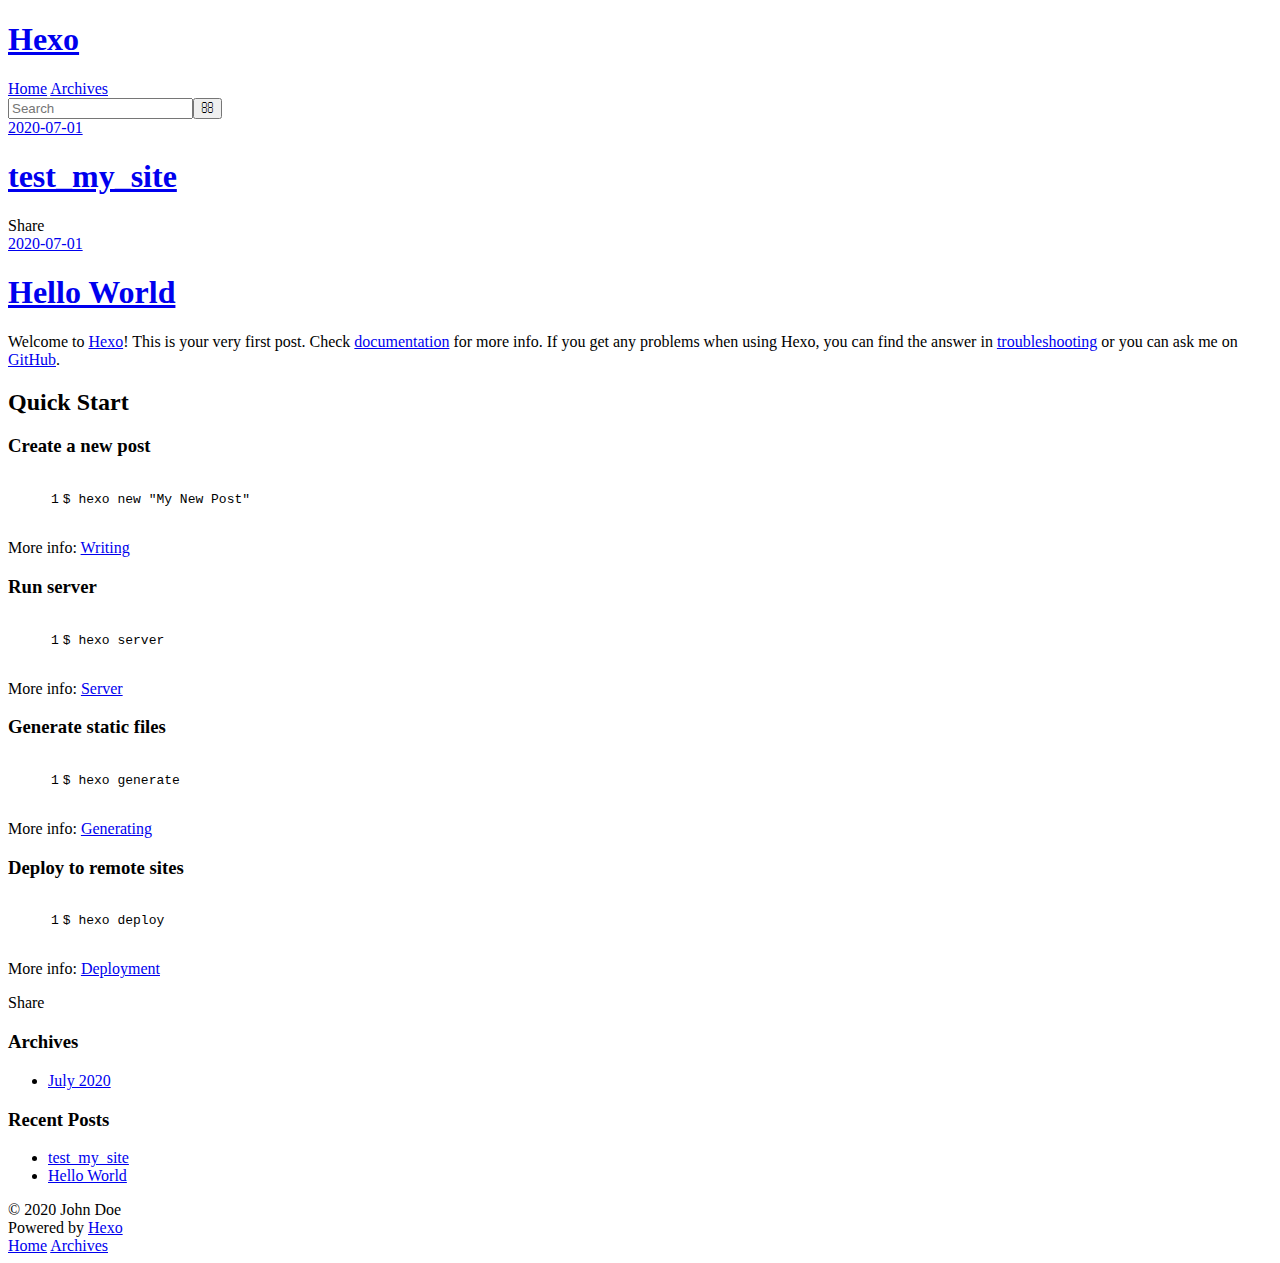
==== index.html @ 54754ff9 "Site updated: 2020-07-01 20:29:13" ====
<!DOCTYPE html>
<html>
<head>
  <meta charset="utf-8">
  

  
  <title>Hexo</title>
  <meta name="viewport" content="width=device-width, initial-scale=1, maximum-scale=1">
  <meta property="og:type" content="website">
<meta property="og:title" content="Hexo">
<meta property="og:url" content="http://yoursite.com/index.html">
<meta property="og:site_name" content="Hexo">
<meta property="og:locale" content="en_US">
<meta property="article:author" content="John Doe">
<meta name="twitter:card" content="summary">
  
    <link rel="alternate" href="/atom.xml" title="Hexo" type="application/atom+xml">
  
  
    <link rel="icon" href="/favicon.png">
  
  
    <link href="//fonts.googleapis.com/css?family=Source+Code+Pro" rel="stylesheet" type="text/css">
  
  
<link rel="stylesheet" href="/css/style.css">

<meta name="generator" content="Hexo 4.2.1"></head>

<body>
  <div id="container">
    <div id="wrap">
      <header id="header">
  <div id="banner"></div>
  <div id="header-outer" class="outer">
    <div id="header-title" class="inner">
      <h1 id="logo-wrap">
        <a href="/" id="logo">Hexo</a>
      </h1>
      
    </div>
    <div id="header-inner" class="inner">
      <nav id="main-nav">
        <a id="main-nav-toggle" class="nav-icon"></a>
        
          <a class="main-nav-link" href="/">Home</a>
        
          <a class="main-nav-link" href="/archives">Archives</a>
        
      </nav>
      <nav id="sub-nav">
        
          <a id="nav-rss-link" class="nav-icon" href="/atom.xml" title="RSS Feed"></a>
        
        <a id="nav-search-btn" class="nav-icon" title="Search"></a>
      </nav>
      <div id="search-form-wrap">
        <form action="//google.com/search" method="get" accept-charset="UTF-8" class="search-form"><input type="search" name="q" class="search-form-input" placeholder="Search"><button type="submit" class="search-form-submit">&#xF002;</button><input type="hidden" name="sitesearch" value="http://yoursite.com"></form>
      </div>
    </div>
  </div>
</header>
      <div class="outer">
        <section id="main">
  
    <article id="post-test-my-site" class="article article-type-post" itemscope itemprop="blogPost">
  <div class="article-meta">
    <a href="/2020/07/01/test-my-site/" class="article-date">
  <time datetime="2020-07-01T11:29:49.000Z" itemprop="datePublished">2020-07-01</time>
</a>
    
  </div>
  <div class="article-inner">
    
    
      <header class="article-header">
        
  
    <h1 itemprop="name">
      <a class="article-title" href="/2020/07/01/test-my-site/">test_my_site</a>
    </h1>
  

      </header>
    
    <div class="article-entry" itemprop="articleBody">
      
        
      
    </div>
    <footer class="article-footer">
      <a data-url="http://yoursite.com/2020/07/01/test-my-site/" data-id="ckc3c71pl0000qoca5jgw4qzv" class="article-share-link">Share</a>
      
      
    </footer>
  </div>
  
</article>


  
    <article id="post-hello-world" class="article article-type-post" itemscope itemprop="blogPost">
  <div class="article-meta">
    <a href="/2020/07/01/hello-world/" class="article-date">
  <time datetime="2020-07-01T09:50:36.907Z" itemprop="datePublished">2020-07-01</time>
</a>
    
  </div>
  <div class="article-inner">
    
    
      <header class="article-header">
        
  
    <h1 itemprop="name">
      <a class="article-title" href="/2020/07/01/hello-world/">Hello World</a>
    </h1>
  

      </header>
    
    <div class="article-entry" itemprop="articleBody">
      
        <p>Welcome to <a href="https://hexo.io/" target="_blank" rel="noopener">Hexo</a>! This is your very first post. Check <a href="https://hexo.io/docs/" target="_blank" rel="noopener">documentation</a> for more info. If you get any problems when using Hexo, you can find the answer in <a href="https://hexo.io/docs/troubleshooting.html" target="_blank" rel="noopener">troubleshooting</a> or you can ask me on <a href="https://github.com/hexojs/hexo/issues" target="_blank" rel="noopener">GitHub</a>.</p>
<h2 id="Quick-Start"><a href="#Quick-Start" class="headerlink" title="Quick Start"></a>Quick Start</h2><h3 id="Create-a-new-post"><a href="#Create-a-new-post" class="headerlink" title="Create a new post"></a>Create a new post</h3><figure class="highlight bash"><table><tr><td class="gutter"><pre><span class="line">1</span><br></pre></td><td class="code"><pre><span class="line">$ hexo new <span class="string">"My New Post"</span></span><br></pre></td></tr></table></figure>

<p>More info: <a href="https://hexo.io/docs/writing.html" target="_blank" rel="noopener">Writing</a></p>
<h3 id="Run-server"><a href="#Run-server" class="headerlink" title="Run server"></a>Run server</h3><figure class="highlight bash"><table><tr><td class="gutter"><pre><span class="line">1</span><br></pre></td><td class="code"><pre><span class="line">$ hexo server</span><br></pre></td></tr></table></figure>

<p>More info: <a href="https://hexo.io/docs/server.html" target="_blank" rel="noopener">Server</a></p>
<h3 id="Generate-static-files"><a href="#Generate-static-files" class="headerlink" title="Generate static files"></a>Generate static files</h3><figure class="highlight bash"><table><tr><td class="gutter"><pre><span class="line">1</span><br></pre></td><td class="code"><pre><span class="line">$ hexo generate</span><br></pre></td></tr></table></figure>

<p>More info: <a href="https://hexo.io/docs/generating.html" target="_blank" rel="noopener">Generating</a></p>
<h3 id="Deploy-to-remote-sites"><a href="#Deploy-to-remote-sites" class="headerlink" title="Deploy to remote sites"></a>Deploy to remote sites</h3><figure class="highlight bash"><table><tr><td class="gutter"><pre><span class="line">1</span><br></pre></td><td class="code"><pre><span class="line">$ hexo deploy</span><br></pre></td></tr></table></figure>

<p>More info: <a href="https://hexo.io/docs/one-command-deployment.html" target="_blank" rel="noopener">Deployment</a></p>

      
    </div>
    <footer class="article-footer">
      <a data-url="http://yoursite.com/2020/07/01/hello-world/" data-id="ckc3c71pr0001qocaguv46oup" class="article-share-link">Share</a>
      
      
    </footer>
  </div>
  
</article>


  


</section>
        
          <aside id="sidebar">
  
    

  
    

  
    
  
    
  <div class="widget-wrap">
    <h3 class="widget-title">Archives</h3>
    <div class="widget">
      <ul class="archive-list"><li class="archive-list-item"><a class="archive-list-link" href="/archives/2020/07/">July 2020</a></li></ul>
    </div>
  </div>


  
    
  <div class="widget-wrap">
    <h3 class="widget-title">Recent Posts</h3>
    <div class="widget">
      <ul>
        
          <li>
            <a href="/2020/07/01/test-my-site/">test_my_site</a>
          </li>
        
          <li>
            <a href="/2020/07/01/hello-world/">Hello World</a>
          </li>
        
      </ul>
    </div>
  </div>

  
</aside>
        
      </div>
      <footer id="footer">
  
  <div class="outer">
    <div id="footer-info" class="inner">
      &copy; 2020 John Doe<br>
      Powered by <a href="http://hexo.io/" target="_blank">Hexo</a>
    </div>
  </div>
</footer>
    </div>
    <nav id="mobile-nav">
  
    <a href="/" class="mobile-nav-link">Home</a>
  
    <a href="/archives" class="mobile-nav-link">Archives</a>
  
</nav>
    

<script src="//ajax.googleapis.com/ajax/libs/jquery/2.0.3/jquery.min.js"></script>


  
<link rel="stylesheet" href="/fancybox/jquery.fancybox.css">

  
<script src="/fancybox/jquery.fancybox.pack.js"></script>




<script src="/js/script.js"></script>




  </div>
</body>
</html>
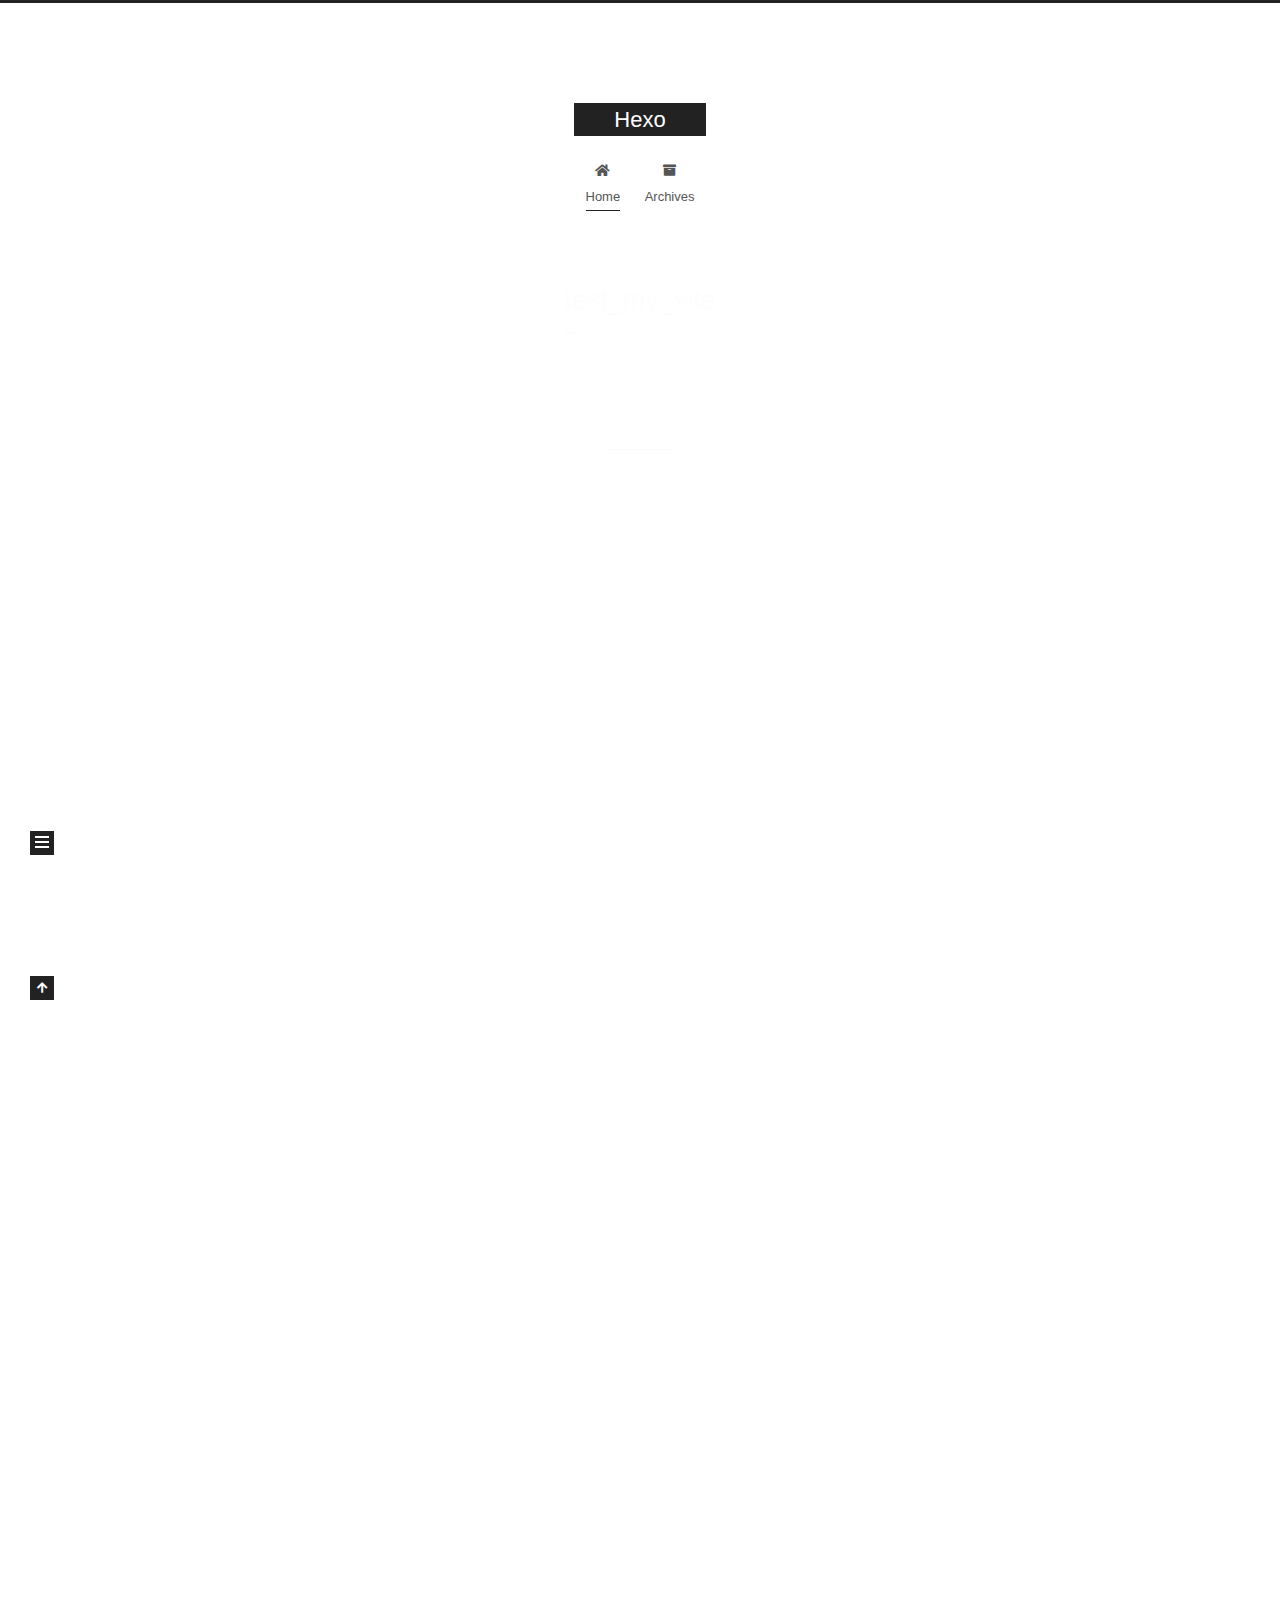
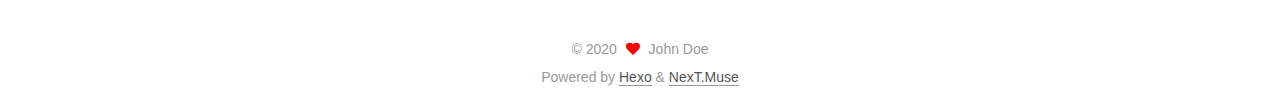
==== commit 48afeaf6: "Site updated: 2020-07-01 20:34:27" ====
--- a/index.html
+++ b/index.html
@@ -1,12 +1,25 @@
 <!DOCTYPE html>
-<html>
+<html lang="en">
 <head>
-  <meta charset="utf-8">
-  
-
-  
-  <title>Hexo</title>
-  <meta name="viewport" content="width=device-width, initial-scale=1, maximum-scale=1">
+  <meta charset="UTF-8">
+<meta name="viewport" content="width=device-width, initial-scale=1, maximum-scale=2">
+<meta name="theme-color" content="#222">
+<meta name="generator" content="Hexo 4.2.1">
+  <link rel="apple-touch-icon" sizes="180x180" href="/images/apple-touch-icon-next.png">
+  <link rel="icon" type="image/png" sizes="32x32" href="/images/favicon-32x32-next.png">
+  <link rel="icon" type="image/png" sizes="16x16" href="/images/favicon-16x16-next.png">
+  <link rel="mask-icon" href="/images/logo.svg" color="#222">
+
+<link rel="stylesheet" href="/css/main.css">
+
+
+<link rel="stylesheet" href="/lib/font-awesome/css/all.min.css">
+
+<script id="hexo-configurations">
+    var NexT = window.NexT || {};
+    var CONFIG = {"hostname":"yoursite.com","root":"/","scheme":"Muse","version":"7.8.0","exturl":false,"sidebar":{"position":"left","display":"post","padding":18,"offset":12,"onmobile":false},"copycode":{"enable":false,"show_result":false,"style":null},"back2top":{"enable":true,"sidebar":false,"scrollpercent":false},"bookmark":{"enable":false,"color":"#222","save":"auto"},"fancybox":false,"mediumzoom":false,"lazyload":false,"pangu":false,"comments":{"style":"tabs","active":null,"storage":true,"lazyload":false,"nav":null},"algolia":{"hits":{"per_page":10},"labels":{"input_placeholder":"Search for Posts","hits_empty":"We didn't find any results for the search: ${query}","hits_stats":"${hits} results found in ${time} ms"}},"localsearch":{"enable":false,"trigger":"auto","top_n_per_article":1,"unescape":false,"preload":false},"motion":{"enable":true,"async":false,"transition":{"post_block":"fadeIn","post_header":"slideDownIn","post_body":"slideDownIn","coll_header":"slideLeftIn","sidebar":"slideUpIn"}}};
+  </script>
+
   <meta property="og:type" content="website">
 <meta property="og:title" content="Hexo">
 <meta property="og:url" content="http://yoursite.com/index.html">
@@ -14,115 +27,220 @@
 <meta property="og:locale" content="en_US">
 <meta property="article:author" content="John Doe">
 <meta name="twitter:card" content="summary">
-  
-    <link rel="alternate" href="/atom.xml" title="Hexo" type="application/atom+xml">
-  
-  
-    <link rel="icon" href="/favicon.png">
-  
-  
-    <link href="//fonts.googleapis.com/css?family=Source+Code+Pro" rel="stylesheet" type="text/css">
-  
-  
-<link rel="stylesheet" href="/css/style.css">
-
-<meta name="generator" content="Hexo 4.2.1"></head>
-
-<body>
-  <div id="container">
-    <div id="wrap">
-      <header id="header">
-  <div id="banner"></div>
-  <div id="header-outer" class="outer">
-    <div id="header-title" class="inner">
-      <h1 id="logo-wrap">
-        <a href="/" id="logo">Hexo</a>
-      </h1>
-      
+
+<link rel="canonical" href="http://yoursite.com/">
+
+
+<script id="page-configurations">
+  // https://hexo.io/docs/variables.html
+  CONFIG.page = {
+    sidebar: "",
+    isHome : true,
+    isPost : false,
+    lang   : 'en'
+  };
+</script>
+
+  <title>Hexo</title>
+  
+
+
+
+
+
+
+  <noscript>
+  <style>
+  .use-motion .brand,
+  .use-motion .menu-item,
+  .sidebar-inner,
+  .use-motion .post-block,
+  .use-motion .pagination,
+  .use-motion .comments,
+  .use-motion .post-header,
+  .use-motion .post-body,
+  .use-motion .collection-header { opacity: initial; }
+
+  .use-motion .site-title,
+  .use-motion .site-subtitle {
+    opacity: initial;
+    top: initial;
+  }
+
+  .use-motion .logo-line-before i { left: initial; }
+  .use-motion .logo-line-after i { right: initial; }
+  </style>
+</noscript>
+
+</head>
+
+<body itemscope itemtype="http://schema.org/WebPage">
+  <div class="container use-motion">
+    <div class="headband"></div>
+
+    <header class="header" itemscope itemtype="http://schema.org/WPHeader">
+      <div class="header-inner"><div class="site-brand-container">
+  <div class="site-nav-toggle">
+    <div class="toggle" aria-label="Toggle navigation bar">
+      <span class="toggle-line toggle-line-first"></span>
+      <span class="toggle-line toggle-line-middle"></span>
+      <span class="toggle-line toggle-line-last"></span>
     </div>
-    <div id="header-inner" class="inner">
-      <nav id="main-nav">
-        <a id="main-nav-toggle" class="nav-icon"></a>
-        
-          <a class="main-nav-link" href="/">Home</a>
-        
-          <a class="main-nav-link" href="/archives">Archives</a>
-        
-      </nav>
-      <nav id="sub-nav">
-        
-          <a id="nav-rss-link" class="nav-icon" href="/atom.xml" title="RSS Feed"></a>
-        
-        <a id="nav-search-btn" class="nav-icon" title="Search"></a>
-      </nav>
-      <div id="search-form-wrap">
-        <form action="//google.com/search" method="get" accept-charset="UTF-8" class="search-form"><input type="search" name="q" class="search-form-input" placeholder="Search"><button type="submit" class="search-form-submit">&#xF002;</button><input type="hidden" name="sitesearch" value="http://yoursite.com"></form>
-      </div>
+  </div>
+
+  <div class="site-meta">
+
+    <a href="/" class="brand" rel="start">
+      <span class="logo-line-before"><i></i></span>
+      <h1 class="site-title">Hexo</h1>
+      <span class="logo-line-after"><i></i></span>
+    </a>
+  </div>
+
+  <div class="site-nav-right">
+    <div class="toggle popup-trigger">
     </div>
   </div>
-</header>
-      <div class="outer">
-        <section id="main">
-  
-    <article id="post-test-my-site" class="article article-type-post" itemscope itemprop="blogPost">
-  <div class="article-meta">
-    <a href="/2020/07/01/test-my-site/" class="article-date">
-  <time datetime="2020-07-01T11:29:49.000Z" itemprop="datePublished">2020-07-01</time>
-</a>
-    
-  </div>
-  <div class="article-inner">
-    
-    
-      <header class="article-header">
-        
-  
-    <h1 itemprop="name">
-      <a class="article-title" href="/2020/07/01/test-my-site/">test_my_site</a>
-    </h1>
-  
-
+</div>
+
+
+
+
+<nav class="site-nav">
+  <ul id="menu" class="main-menu menu">
+        <li class="menu-item menu-item-home">
+
+    <a href="/" rel="section"><i class="fa fa-home fa-fw"></i>Home</a>
+
+  </li>
+        <li class="menu-item menu-item-archives">
+
+    <a href="/archives/" rel="section"><i class="fa fa-archive fa-fw"></i>Archives</a>
+
+  </li>
+  </ul>
+</nav>
+
+
+
+
+</div>
+    </header>
+
+    
+  <div class="back-to-top">
+    <i class="fa fa-arrow-up"></i>
+    <span>0%</span>
+  </div>
+
+
+    <main class="main">
+      <div class="main-inner">
+        <div class="content-wrap">
+          
+
+          <div class="content index posts-expand">
+            
+      
+  
+  
+  <article itemscope itemtype="http://schema.org/Article" class="post-block" lang="en">
+    <link itemprop="mainEntityOfPage" href="http://yoursite.com/2020/07/01/test-my-site/">
+
+    <span hidden itemprop="author" itemscope itemtype="http://schema.org/Person">
+      <meta itemprop="image" content="/images/avatar.gif">
+      <meta itemprop="name" content="John Doe">
+      <meta itemprop="description" content="">
+    </span>
+
+    <span hidden itemprop="publisher" itemscope itemtype="http://schema.org/Organization">
+      <meta itemprop="name" content="Hexo">
+    </span>
+      <header class="post-header">
+        <h2 class="post-title" itemprop="name headline">
+          
+            <a href="/2020/07/01/test-my-site/" class="post-title-link" itemprop="url">test_my_site</a>
+        </h2>
+
+        <div class="post-meta">
+            <span class="post-meta-item">
+              <span class="post-meta-item-icon">
+                <i class="far fa-calendar"></i>
+              </span>
+              <span class="post-meta-item-text">Posted on</span>
+
+              <time title="Created: 2020-07-01 19:29:49" itemprop="dateCreated datePublished" datetime="2020-07-01T19:29:49+08:00">2020-07-01</time>
+            </span>
+
+          
+
+        </div>
       </header>
-    
-    <div class="article-entry" itemprop="articleBody">
-      
-        
+
+    
+    
+    
+    <div class="post-body" itemprop="articleBody">
+
+      
+          
       
     </div>
-    <footer class="article-footer">
-      <a data-url="http://yoursite.com/2020/07/01/test-my-site/" data-id="ckc3c71pl0000qoca5jgw4qzv" class="article-share-link">Share</a>
-      
-      
-    </footer>
-  </div>
-  
-</article>
-
-
-  
-    <article id="post-hello-world" class="article article-type-post" itemscope itemprop="blogPost">
-  <div class="article-meta">
-    <a href="/2020/07/01/hello-world/" class="article-date">
-  <time datetime="2020-07-01T09:50:36.907Z" itemprop="datePublished">2020-07-01</time>
-</a>
-    
-  </div>
-  <div class="article-inner">
-    
-    
-      <header class="article-header">
-        
-  
-    <h1 itemprop="name">
-      <a class="article-title" href="/2020/07/01/hello-world/">Hello World</a>
-    </h1>
-  
-
+
+    
+    
+    
+      <footer class="post-footer">
+        <div class="post-eof"></div>
+      </footer>
+  </article>
+  
+  
+  
+
+      
+  
+  
+  <article itemscope itemtype="http://schema.org/Article" class="post-block" lang="en">
+    <link itemprop="mainEntityOfPage" href="http://yoursite.com/2020/07/01/hello-world/">
+
+    <span hidden itemprop="author" itemscope itemtype="http://schema.org/Person">
+      <meta itemprop="image" content="/images/avatar.gif">
+      <meta itemprop="name" content="John Doe">
+      <meta itemprop="description" content="">
+    </span>
+
+    <span hidden itemprop="publisher" itemscope itemtype="http://schema.org/Organization">
+      <meta itemprop="name" content="Hexo">
+    </span>
+      <header class="post-header">
+        <h2 class="post-title" itemprop="name headline">
+          
+            <a href="/2020/07/01/hello-world/" class="post-title-link" itemprop="url">Hello World</a>
+        </h2>
+
+        <div class="post-meta">
+            <span class="post-meta-item">
+              <span class="post-meta-item-icon">
+                <i class="far fa-calendar"></i>
+              </span>
+              <span class="post-meta-item-text">Posted on</span>
+
+              <time title="Created: 2020-07-01 17:50:36" itemprop="dateCreated datePublished" datetime="2020-07-01T17:50:36+08:00">2020-07-01</time>
+            </span>
+
+          
+
+        </div>
       </header>
-    
-    <div class="article-entry" itemprop="articleBody">
-      
-        <p>Welcome to <a href="https://hexo.io/" target="_blank" rel="noopener">Hexo</a>! This is your very first post. Check <a href="https://hexo.io/docs/" target="_blank" rel="noopener">documentation</a> for more info. If you get any problems when using Hexo, you can find the answer in <a href="https://hexo.io/docs/troubleshooting.html" target="_blank" rel="noopener">troubleshooting</a> or you can ask me on <a href="https://github.com/hexojs/hexo/issues" target="_blank" rel="noopener">GitHub</a>.</p>
+
+    
+    
+    
+    <div class="post-body" itemprop="articleBody">
+
+      
+          <p>Welcome to <a href="https://hexo.io/" target="_blank" rel="noopener">Hexo</a>! This is your very first post. Check <a href="https://hexo.io/docs/" target="_blank" rel="noopener">documentation</a> for more info. If you get any problems when using Hexo, you can find the answer in <a href="https://hexo.io/docs/troubleshooting.html" target="_blank" rel="noopener">troubleshooting</a> or you can ask me on <a href="https://github.com/hexojs/hexo/issues" target="_blank" rel="noopener">GitHub</a>.</p>
 <h2 id="Quick-Start"><a href="#Quick-Start" class="headerlink" title="Quick Start"></a>Quick Start</h2><h3 id="Create-a-new-post"><a href="#Create-a-new-post" class="headerlink" title="Create a new post"></a>Create a new post</h3><figure class="highlight bash"><table><tr><td class="gutter"><pre><span class="line">1</span><br></pre></td><td class="code"><pre><span class="line">$ hexo new <span class="string">"My New Post"</span></span><br></pre></td></tr></table></figure>
 
 <p>More info: <a href="https://hexo.io/docs/writing.html" target="_blank" rel="noopener">Writing</a></p>
@@ -138,99 +256,171 @@
 
       
     </div>
-    <footer class="article-footer">
-      <a data-url="http://yoursite.com/2020/07/01/hello-world/" data-id="ckc3c71pr0001qocaguv46oup" class="article-share-link">Share</a>
-      
-      
+
+    
+    
+    
+      <footer class="post-footer">
+        <div class="post-eof"></div>
+      </footer>
+  </article>
+  
+  
+  
+
+
+  
+
+
+
+          </div>
+          
+
+<script>
+  window.addEventListener('tabs:register', () => {
+    let { activeClass } = CONFIG.comments;
+    if (CONFIG.comments.storage) {
+      activeClass = localStorage.getItem('comments_active') || activeClass;
+    }
+    if (activeClass) {
+      let activeTab = document.querySelector(`a[href="#comment-${activeClass}"]`);
+      if (activeTab) {
+        activeTab.click();
+      }
+    }
+  });
+  if (CONFIG.comments.storage) {
+    window.addEventListener('tabs:click', event => {
+      if (!event.target.matches('.tabs-comment .tab-content .tab-pane')) return;
+      let commentClass = event.target.classList[1];
+      localStorage.setItem('comments_active', commentClass);
+    });
+  }
+</script>
+
+        </div>
+          
+  
+  <div class="toggle sidebar-toggle">
+    <span class="toggle-line toggle-line-first"></span>
+    <span class="toggle-line toggle-line-middle"></span>
+    <span class="toggle-line toggle-line-last"></span>
+  </div>
+
+  <aside class="sidebar">
+    <div class="sidebar-inner">
+
+      <ul class="sidebar-nav motion-element">
+        <li class="sidebar-nav-toc">
+          Table of Contents
+        </li>
+        <li class="sidebar-nav-overview">
+          Overview
+        </li>
+      </ul>
+
+      <!--noindex-->
+      <div class="post-toc-wrap sidebar-panel">
+      </div>
+      <!--/noindex-->
+
+      <div class="site-overview-wrap sidebar-panel">
+        <div class="site-author motion-element" itemprop="author" itemscope itemtype="http://schema.org/Person">
+  <p class="site-author-name" itemprop="name">John Doe</p>
+  <div class="site-description" itemprop="description"></div>
+</div>
+<div class="site-state-wrap motion-element">
+  <nav class="site-state">
+      <div class="site-state-item site-state-posts">
+          <a href="/archives/">
+        
+          <span class="site-state-item-count">2</span>
+          <span class="site-state-item-name">posts</span>
+        </a>
+      </div>
+  </nav>
+</div>
+
+
+
+      </div>
+
+    </div>
+  </aside>
+  <div id="sidebar-dimmer"></div>
+
+
+      </div>
+    </main>
+
+    <footer class="footer">
+      <div class="footer-inner">
+        
+
+        
+
+<div class="copyright">
+  
+  &copy; 
+  <span itemprop="copyrightYear">2020</span>
+  <span class="with-love">
+    <i class="fa fa-heart"></i>
+  </span>
+  <span class="author" itemprop="copyrightHolder">John Doe</span>
+</div>
+  <div class="powered-by">Powered by <a href="https://hexo.io/" class="theme-link" rel="noopener" target="_blank">Hexo</a> & <a href="https://muse.theme-next.org/" class="theme-link" rel="noopener" target="_blank">NexT.Muse</a>
+  </div>
+
+        
+
+
+
+
+
+
+
+
+      </div>
     </footer>
   </div>
-  
-</article>
-
-
-  
-
-
-</section>
-        
-          <aside id="sidebar">
-  
-    
-
-  
-    
-
-  
-    
-  
-    
-  <div class="widget-wrap">
-    <h3 class="widget-title">Archives</h3>
-    <div class="widget">
-      <ul class="archive-list"><li class="archive-list-item"><a class="archive-list-link" href="/archives/2020/07/">July 2020</a></li></ul>
-    </div>
-  </div>
-
-
-  
-    
-  <div class="widget-wrap">
-    <h3 class="widget-title">Recent Posts</h3>
-    <div class="widget">
-      <ul>
-        
-          <li>
-            <a href="/2020/07/01/test-my-site/">test_my_site</a>
-          </li>
-        
-          <li>
-            <a href="/2020/07/01/hello-world/">Hello World</a>
-          </li>
-        
-      </ul>
-    </div>
-  </div>
-
-  
-</aside>
-        
-      </div>
-      <footer id="footer">
-  
-  <div class="outer">
-    <div id="footer-info" class="inner">
-      &copy; 2020 John Doe<br>
-      Powered by <a href="http://hexo.io/" target="_blank">Hexo</a>
-    </div>
-  </div>
-</footer>
-    </div>
-    <nav id="mobile-nav">
-  
-    <a href="/" class="mobile-nav-link">Home</a>
-  
-    <a href="/archives" class="mobile-nav-link">Archives</a>
-  
-</nav>
-    
-
-<script src="//ajax.googleapis.com/ajax/libs/jquery/2.0.3/jquery.min.js"></script>
-
-
-  
-<link rel="stylesheet" href="/fancybox/jquery.fancybox.css">
-
-  
-<script src="/fancybox/jquery.fancybox.pack.js"></script>
-
-
-
-
-<script src="/js/script.js"></script>
-
-
-
-
-  </div>
+
+  
+  <script src="/lib/anime.min.js"></script>
+  <script src="/lib/velocity/velocity.min.js"></script>
+  <script src="/lib/velocity/velocity.ui.min.js"></script>
+
+<script src="/js/utils.js"></script>
+
+<script src="/js/motion.js"></script>
+
+
+<script src="/js/schemes/muse.js"></script>
+
+
+<script src="/js/next-boot.js"></script>
+
+
+
+
+  
+
+
+
+
+
+
+
+
+
+
+
+
+
+
+
+  
+
+  
+
 </body>
-</html>+</html>
--- a/css/main.css
+++ b/css/main.css
@@ -0,0 +1,2291 @@
+:root {
+  --body-bg-color: #fff;
+  --content-bg-color: #fff;
+  --card-bg-color: #f5f5f5;
+  --text-color: #555;
+  --blockquote-color: #666;
+  --link-color: #555;
+  --link-hover-color: #222;
+  --brand-color: #fff;
+  --brand-hover-color: #fff;
+  --table-row-odd-bg-color: #f9f9f9;
+  --table-row-hover-bg-color: #f5f5f5;
+  --menu-item-bg-color: #f5f5f5;
+  --btn-default-bg: #222;
+  --btn-default-color: #fff;
+  --btn-default-border-color: #222;
+  --btn-default-hover-bg: #fff;
+  --btn-default-hover-color: #222;
+  --btn-default-hover-border-color: #222;
+}
+html {
+  line-height: 1.15; /* 1 */
+  -webkit-text-size-adjust: 100%; /* 2 */
+}
+body {
+  margin: 0;
+}
+main {
+  display: block;
+}
+h1 {
+  font-size: 2em;
+  margin: 0.67em 0;
+}
+hr {
+  box-sizing: content-box; /* 1 */
+  height: 0; /* 1 */
+  overflow: visible; /* 2 */
+}
+pre {
+  font-family: monospace, monospace; /* 1 */
+  font-size: 1em; /* 2 */
+}
+a {
+  background: transparent;
+}
+abbr[title] {
+  border-bottom: none; /* 1 */
+  text-decoration: underline; /* 2 */
+  text-decoration: underline dotted; /* 2 */
+}
+b,
+strong {
+  font-weight: bolder;
+}
+code,
+kbd,
+samp {
+  font-family: monospace, monospace; /* 1 */
+  font-size: 1em; /* 2 */
+}
+small {
+  font-size: 80%;
+}
+sub,
+sup {
+  font-size: 75%;
+  line-height: 0;
+  position: relative;
+  vertical-align: baseline;
+}
+sub {
+  bottom: -0.25em;
+}
+sup {
+  top: -0.5em;
+}
+img {
+  border-style: none;
+}
+button,
+input,
+optgroup,
+select,
+textarea {
+  font-family: inherit; /* 1 */
+  font-size: 100%; /* 1 */
+  line-height: 1.15; /* 1 */
+  margin: 0; /* 2 */
+}
+button,
+input {
+/* 1 */
+  overflow: visible;
+}
+button,
+select {
+/* 1 */
+  text-transform: none;
+}
+button,
+[type='button'],
+[type='reset'],
+[type='submit'] {
+  -webkit-appearance: button;
+}
+button::-moz-focus-inner,
+[type='button']::-moz-focus-inner,
+[type='reset']::-moz-focus-inner,
+[type='submit']::-moz-focus-inner {
+  border-style: none;
+  padding: 0;
+}
+button:-moz-focusring,
+[type='button']:-moz-focusring,
+[type='reset']:-moz-focusring,
+[type='submit']:-moz-focusring {
+  outline: 1px dotted ButtonText;
+}
+fieldset {
+  padding: 0.35em 0.75em 0.625em;
+}
+legend {
+  box-sizing: border-box; /* 1 */
+  color: inherit; /* 2 */
+  display: table; /* 1 */
+  max-width: 100%; /* 1 */
+  padding: 0; /* 3 */
+  white-space: normal; /* 1 */
+}
+progress {
+  vertical-align: baseline;
+}
+textarea {
+  overflow: auto;
+}
+[type='checkbox'],
+[type='radio'] {
+  box-sizing: border-box; /* 1 */
+  padding: 0; /* 2 */
+}
+[type='number']::-webkit-inner-spin-button,
+[type='number']::-webkit-outer-spin-button {
+  height: auto;
+}
+[type='search'] {
+  outline-offset: -2px; /* 2 */
+  -webkit-appearance: textfield; /* 1 */
+}
+[type='search']::-webkit-search-decoration {
+  -webkit-appearance: none;
+}
+::-webkit-file-upload-button {
+  font: inherit; /* 2 */
+  -webkit-appearance: button; /* 1 */
+}
+details {
+  display: block;
+}
+summary {
+  display: list-item;
+}
+template {
+  display: none;
+}
+[hidden] {
+  display: none;
+}
+::selection {
+  background: #262a30;
+  color: #eee;
+}
+html,
+body {
+  height: 100%;
+}
+body {
+  background: var(--body-bg-color);
+  color: var(--text-color);
+  font-family: 'Lato', "PingFang SC", "Microsoft YaHei", sans-serif;
+  font-size: 1em;
+  line-height: 2;
+}
+@media (max-width: 991px) {
+  body {
+    padding-left: 0 !important;
+    padding-right: 0 !important;
+  }
+}
+h1,
+h2,
+h3,
+h4,
+h5,
+h6 {
+  font-family: 'Lato', "PingFang SC", "Microsoft YaHei", sans-serif;
+  font-weight: bold;
+  line-height: 1.5;
+  margin: 20px 0 15px;
+}
+h1 {
+  font-size: 1.5em;
+}
+h2 {
+  font-size: 1.375em;
+}
+h3 {
+  font-size: 1.25em;
+}
+h4 {
+  font-size: 1.125em;
+}
+h5 {
+  font-size: 1em;
+}
+h6 {
+  font-size: 0.875em;
+}
+p {
+  margin: 0 0 20px 0;
+}
+a,
+span.exturl {
+  border-bottom: 1px solid #999;
+  color: var(--link-color);
+  outline: 0;
+  text-decoration: none;
+  overflow-wrap: break-word;
+  word-wrap: break-word;
+  cursor: pointer;
+}
+a:hover,
+span.exturl:hover {
+  border-bottom-color: var(--link-hover-color);
+  color: var(--link-hover-color);
+}
+iframe,
+img,
+video {
+  display: block;
+  margin-left: auto;
+  margin-right: auto;
+  max-width: 100%;
+}
+hr {
+  background-image: repeating-linear-gradient(-45deg, #ddd, #ddd 4px, transparent 4px, transparent 8px);
+  border: 0;
+  height: 3px;
+  margin: 40px 0;
+}
+blockquote {
+  border-left: 4px solid #ddd;
+  color: var(--blockquote-color);
+  margin: 0;
+  padding: 0 15px;
+}
+blockquote cite::before {
+  content: '-';
+  padding: 0 5px;
+}
+dt {
+  font-weight: bold;
+}
+dd {
+  margin: 0;
+  padding: 0;
+}
+kbd {
+  background-color: #f5f5f5;
+  background-image: linear-gradient(#eee, #fff, #eee);
+  border: 1px solid #ccc;
+  border-radius: 0.2em;
+  box-shadow: 0.1em 0.1em 0.2em rgba(0,0,0,0.1);
+  color: #555;
+  font-family: inherit;
+  padding: 0.1em 0.3em;
+  white-space: nowrap;
+}
+.table-container {
+  overflow: auto;
+}
+table {
+  border-collapse: collapse;
+  border-spacing: 0;
+  font-size: 0.875em;
+  margin: 0 0 20px 0;
+  width: 100%;
+}
+tbody tr:nth-of-type(odd) {
+  background: var(--table-row-odd-bg-color);
+}
+tbody tr:hover {
+  background: var(--table-row-hover-bg-color);
+}
+caption,
+th,
+td {
+  font-weight: normal;
+  padding: 8px;
+  vertical-align: middle;
+}
+th,
+td {
+  border: 1px solid #ddd;
+  border-bottom: 3px solid #ddd;
+}
+th {
+  font-weight: 700;
+  padding-bottom: 10px;
+}
+td {
+  border-bottom-width: 1px;
+}
+.btn {
+  background: var(--btn-default-bg);
+  border: 2px solid var(--btn-default-border-color);
+  border-radius: 0;
+  color: var(--btn-default-color);
+  display: inline-block;
+  font-size: 0.875em;
+  line-height: 2;
+  padding: 0 20px;
+  text-decoration: none;
+  transition-property: background-color;
+  transition-delay: 0s;
+  transition-duration: 0.2s;
+  transition-timing-function: ease-in-out;
+}
+.btn:hover {
+  background: var(--btn-default-hover-bg);
+  border-color: var(--btn-default-hover-border-color);
+  color: var(--btn-default-hover-color);
+}
+.btn + .btn {
+  margin: 0 0 8px 8px;
+}
+.btn .fa-fw {
+  text-align: left;
+  width: 1.285714285714286em;
+}
+.toggle {
+  line-height: 0;
+}
+.toggle .toggle-line {
+  background: #fff;
+  display: inline-block;
+  height: 2px;
+  left: 0;
+  position: relative;
+  top: 0;
+  transition: all 0.4s;
+  vertical-align: top;
+  width: 100%;
+}
+.toggle .toggle-line:not(:first-child) {
+  margin-top: 3px;
+}
+.toggle.toggle-arrow .toggle-line-first {
+  left: 50%;
+  top: 2px;
+  transform: rotate(45deg);
+  width: 50%;
+}
+.toggle.toggle-arrow .toggle-line-middle {
+  left: 2px;
+  width: 90%;
+}
+.toggle.toggle-arrow .toggle-line-last {
+  left: 50%;
+  top: -2px;
+  transform: rotate(-45deg);
+  width: 50%;
+}
+.toggle.toggle-close .toggle-line-first {
+  transform: rotate(-45deg);
+  top: 5px;
+}
+.toggle.toggle-close .toggle-line-middle {
+  opacity: 0;
+}
+.toggle.toggle-close .toggle-line-last {
+  transform: rotate(45deg);
+  top: -5px;
+}
+.highlight,
+pre {
+  background: #f7f7f7;
+  color: #4d4d4c;
+  line-height: 1.6;
+  margin: 0 auto 20px;
+}
+pre,
+code {
+  font-family: consolas, Menlo, monospace, "PingFang SC", "Microsoft YaHei";
+}
+code {
+  background: #eee;
+  border-radius: 3px;
+  color: #555;
+  padding: 2px 4px;
+  overflow-wrap: break-word;
+  word-wrap: break-word;
+}
+.highlight *::selection {
+  background: #d6d6d6;
+}
+.highlight pre {
+  border: 0;
+  margin: 0;
+  padding: 10px 0;
+}
+.highlight table {
+  border: 0;
+  margin: 0;
+  width: auto;
+}
+.highlight td {
+  border: 0;
+  padding: 0;
+}
+.highlight figcaption {
+  background: #eff2f3;
+  color: #4d4d4c;
+  display: flex;
+  font-size: 0.875em;
+  justify-content: space-between;
+  line-height: 1.2;
+  padding: 0.5em;
+}
+.highlight figcaption a {
+  color: #4d4d4c;
+}
+.highlight figcaption a:hover {
+  border-bottom-color: #4d4d4c;
+}
+.highlight .gutter {
+  -moz-user-select: none;
+  -ms-user-select: none;
+  -webkit-user-select: none;
+  user-select: none;
+}
+.highlight .gutter pre {
+  background: #eff2f3;
+  color: #869194;
+  padding-left: 10px;
+  padding-right: 10px;
+  text-align: right;
+}
+.highlight .code pre {
+  background: #f7f7f7;
+  padding-left: 10px;
+  width: 100%;
+}
+.gist table {
+  width: auto;
+}
+.gist table td {
+  border: 0;
+}
+pre {
+  overflow: auto;
+  padding: 10px;
+}
+pre code {
+  background: none;
+  color: #4d4d4c;
+  font-size: 0.875em;
+  padding: 0;
+  text-shadow: none;
+}
+pre .deletion {
+  background: #fdd;
+}
+pre .addition {
+  background: #dfd;
+}
+pre .meta {
+  color: #eab700;
+  -moz-user-select: none;
+  -ms-user-select: none;
+  -webkit-user-select: none;
+  user-select: none;
+}
+pre .comment {
+  color: #8e908c;
+}
+pre .variable,
+pre .attribute,
+pre .tag,
+pre .name,
+pre .regexp,
+pre .ruby .constant,
+pre .xml .tag .title,
+pre .xml .pi,
+pre .xml .doctype,
+pre .html .doctype,
+pre .css .id,
+pre .css .class,
+pre .css .pseudo {
+  color: #c82829;
+}
+pre .number,
+pre .preprocessor,
+pre .built_in,
+pre .builtin-name,
+pre .literal,
+pre .params,
+pre .constant,
+pre .command {
+  color: #f5871f;
+}
+pre .ruby .class .title,
+pre .css .rules .attribute,
+pre .string,
+pre .symbol,
+pre .value,
+pre .inheritance,
+pre .header,
+pre .ruby .symbol,
+pre .xml .cdata,
+pre .special,
+pre .formula {
+  color: #718c00;
+}
+pre .title,
+pre .css .hexcolor {
+  color: #3e999f;
+}
+pre .function,
+pre .python .decorator,
+pre .python .title,
+pre .ruby .function .title,
+pre .ruby .title .keyword,
+pre .perl .sub,
+pre .javascript .title,
+pre .coffeescript .title {
+  color: #4271ae;
+}
+pre .keyword,
+pre .javascript .function {
+  color: #8959a8;
+}
+.blockquote-center {
+  border-left: none;
+  margin: 40px 0;
+  padding: 0;
+  position: relative;
+  text-align: center;
+}
+.blockquote-center .fa {
+  display: block;
+  opacity: 0.6;
+  position: absolute;
+  width: 100%;
+}
+.blockquote-center .fa-quote-left {
+  border-top: 1px solid #ccc;
+  text-align: left;
+  top: -20px;
+}
+.blockquote-center .fa-quote-right {
+  border-bottom: 1px solid #ccc;
+  text-align: right;
+  bottom: -20px;
+}
+.blockquote-center p,
+.blockquote-center div {
+  text-align: center;
+}
+.post-body .group-picture img {
+  margin: 0 auto;
+  padding: 0 3px;
+}
+.group-picture-row {
+  margin-bottom: 6px;
+  overflow: hidden;
+}
+.group-picture-column {
+  float: left;
+  margin-bottom: 10px;
+}
+.post-body .label {
+  color: #555;
+  display: inline;
+  padding: 0 2px;
+}
+.post-body .label.default {
+  background: #f0f0f0;
+}
+.post-body .label.primary {
+  background: #efe6f7;
+}
+.post-body .label.info {
+  background: #e5f2f8;
+}
+.post-body .label.success {
+  background: #e7f4e9;
+}
+.post-body .label.warning {
+  background: #fcf6e1;
+}
+.post-body .label.danger {
+  background: #fae8eb;
+}
+.post-body .tabs {
+  margin-bottom: 20px;
+}
+.post-body .tabs,
+.tabs-comment {
+  display: block;
+  padding-top: 10px;
+  position: relative;
+}
+.post-body .tabs ul.nav-tabs,
+.tabs-comment ul.nav-tabs {
+  display: flex;
+  flex-wrap: wrap;
+  margin: 0;
+  margin-bottom: -1px;
+  padding: 0;
+}
+@media (max-width: 413px) {
+  .post-body .tabs ul.nav-tabs,
+  .tabs-comment ul.nav-tabs {
+    display: block;
+    margin-bottom: 5px;
+  }
+}
+.post-body .tabs ul.nav-tabs li.tab,
+.tabs-comment ul.nav-tabs li.tab {
+  border-bottom: 1px solid #ddd;
+  border-left: 1px solid transparent;
+  border-right: 1px solid transparent;
+  border-top: 3px solid transparent;
+  flex-grow: 1;
+  list-style-type: none;
+  border-radius: 0 0 0 0;
+}
+@media (max-width: 413px) {
+  .post-body .tabs ul.nav-tabs li.tab,
+  .tabs-comment ul.nav-tabs li.tab {
+    border-bottom: 1px solid transparent;
+    border-left: 3px solid transparent;
+    border-right: 1px solid transparent;
+    border-top: 1px solid transparent;
+  }
+}
+@media (max-width: 413px) {
+  .post-body .tabs ul.nav-tabs li.tab,
+  .tabs-comment ul.nav-tabs li.tab {
+    border-radius: 0;
+  }
+}
+.post-body .tabs ul.nav-tabs li.tab a,
+.tabs-comment ul.nav-tabs li.tab a {
+  border-bottom: initial;
+  display: block;
+  line-height: 1.8;
+  outline: 0;
+  padding: 0.25em 0.75em;
+  text-align: center;
+  transition-delay: 0s;
+  transition-duration: 0.2s;
+  transition-timing-function: ease-out;
+}
+.post-body .tabs ul.nav-tabs li.tab a i,
+.tabs-comment ul.nav-tabs li.tab a i {
+  width: 1.285714285714286em;
+}
+.post-body .tabs ul.nav-tabs li.tab.active,
+.tabs-comment ul.nav-tabs li.tab.active {
+  border-bottom: 1px solid transparent;
+  border-left: 1px solid #ddd;
+  border-right: 1px solid #ddd;
+  border-top: 3px solid #fc6423;
+}
+@media (max-width: 413px) {
+  .post-body .tabs ul.nav-tabs li.tab.active,
+  .tabs-comment ul.nav-tabs li.tab.active {
+    border-bottom: 1px solid #ddd;
+    border-left: 3px solid #fc6423;
+    border-right: 1px solid #ddd;
+    border-top: 1px solid #ddd;
+  }
+}
+.post-body .tabs ul.nav-tabs li.tab.active a,
+.tabs-comment ul.nav-tabs li.tab.active a {
+  color: var(--link-color);
+  cursor: default;
+}
+.post-body .tabs .tab-content .tab-pane,
+.tabs-comment .tab-content .tab-pane {
+  border: 1px solid #ddd;
+  border-top: 0;
+  padding: 20px 20px 0 20px;
+  border-radius: 0;
+}
+.post-body .tabs .tab-content .tab-pane:not(.active),
+.tabs-comment .tab-content .tab-pane:not(.active) {
+  display: none;
+}
+.post-body .tabs .tab-content .tab-pane.active,
+.tabs-comment .tab-content .tab-pane.active {
+  display: block;
+}
+.post-body .tabs .tab-content .tab-pane.active:nth-of-type(1),
+.tabs-comment .tab-content .tab-pane.active:nth-of-type(1) {
+  border-radius: 0 0 0 0;
+}
+@media (max-width: 413px) {
+  .post-body .tabs .tab-content .tab-pane.active:nth-of-type(1),
+  .tabs-comment .tab-content .tab-pane.active:nth-of-type(1) {
+    border-radius: 0;
+  }
+}
+.post-body .note {
+  border-radius: 3px;
+  margin-bottom: 20px;
+  padding: 1em;
+  position: relative;
+  border: 1px solid #eee;
+  border-left-width: 5px;
+}
+.post-body .note h2,
+.post-body .note h3,
+.post-body .note h4,
+.post-body .note h5,
+.post-body .note h6 {
+  margin-top: 0;
+  border-bottom: initial;
+  margin-bottom: 0;
+  padding-top: 0;
+}
+.post-body .note p:first-child,
+.post-body .note ul:first-child,
+.post-body .note ol:first-child,
+.post-body .note table:first-child,
+.post-body .note pre:first-child,
+.post-body .note blockquote:first-child,
+.post-body .note img:first-child {
+  margin-top: 0;
+}
+.post-body .note p:last-child,
+.post-body .note ul:last-child,
+.post-body .note ol:last-child,
+.post-body .note table:last-child,
+.post-body .note pre:last-child,
+.post-body .note blockquote:last-child,
+.post-body .note img:last-child {
+  margin-bottom: 0;
+}
+.post-body .note.default {
+  border-left-color: #777;
+}
+.post-body .note.default h2,
+.post-body .note.default h3,
+.post-body .note.default h4,
+.post-body .note.default h5,
+.post-body .note.default h6 {
+  color: #777;
+}
+.post-body .note.primary {
+  border-left-color: #6f42c1;
+}
+.post-body .note.primary h2,
+.post-body .note.primary h3,
+.post-body .note.primary h4,
+.post-body .note.primary h5,
+.post-body .note.primary h6 {
+  color: #6f42c1;
+}
+.post-body .note.info {
+  border-left-color: #428bca;
+}
+.post-body .note.info h2,
+.post-body .note.info h3,
+.post-body .note.info h4,
+.post-body .note.info h5,
+.post-body .note.info h6 {
+  color: #428bca;
+}
+.post-body .note.success {
+  border-left-color: #5cb85c;
+}
+.post-body .note.success h2,
+.post-body .note.success h3,
+.post-body .note.success h4,
+.post-body .note.success h5,
+.post-body .note.success h6 {
+  color: #5cb85c;
+}
+.post-body .note.warning {
+  border-left-color: #f0ad4e;
+}
+.post-body .note.warning h2,
+.post-body .note.warning h3,
+.post-body .note.warning h4,
+.post-body .note.warning h5,
+.post-body .note.warning h6 {
+  color: #f0ad4e;
+}
+.post-body .note.danger {
+  border-left-color: #d9534f;
+}
+.post-body .note.danger h2,
+.post-body .note.danger h3,
+.post-body .note.danger h4,
+.post-body .note.danger h5,
+.post-body .note.danger h6 {
+  color: #d9534f;
+}
+.pagination .prev,
+.pagination .next,
+.pagination .page-number,
+.pagination .space {
+  display: inline-block;
+  margin: 0 10px;
+  padding: 0 11px;
+  position: relative;
+  top: -1px;
+}
+@media (max-width: 767px) {
+  .pagination .prev,
+  .pagination .next,
+  .pagination .page-number,
+  .pagination .space {
+    margin: 0 5px;
+  }
+}
+.pagination {
+  border-top: 1px solid #eee;
+  margin: 120px 0 0;
+  text-align: center;
+}
+.pagination .prev,
+.pagination .next,
+.pagination .page-number {
+  border-bottom: 0;
+  border-top: 1px solid #eee;
+  transition-property: border-color;
+  transition-delay: 0s;
+  transition-duration: 0.2s;
+  transition-timing-function: ease-in-out;
+}
+.pagination .prev:hover,
+.pagination .next:hover,
+.pagination .page-number:hover {
+  border-top-color: #222;
+}
+.pagination .space {
+  margin: 0;
+  padding: 0;
+}
+.pagination .prev {
+  margin-left: 0;
+}
+.pagination .next {
+  margin-right: 0;
+}
+.pagination .page-number.current {
+  background: #ccc;
+  border-top-color: #ccc;
+  color: #fff;
+}
+@media (max-width: 767px) {
+  .pagination {
+    border-top: none;
+  }
+  .pagination .prev,
+  .pagination .next,
+  .pagination .page-number {
+    border-bottom: 1px solid #eee;
+    border-top: 0;
+    margin-bottom: 10px;
+    padding: 0 10px;
+  }
+  .pagination .prev:hover,
+  .pagination .next:hover,
+  .pagination .page-number:hover {
+    border-bottom-color: #222;
+  }
+}
+.comments {
+  margin-top: 60px;
+  overflow: hidden;
+}
+.comment-button-group {
+  display: flex;
+  flex-wrap: wrap-reverse;
+  justify-content: center;
+  margin: 1em 0;
+}
+.comment-button-group .comment-button {
+  margin: 0.1em 0.2em;
+}
+.comment-button-group .comment-button.active {
+  background: var(--btn-default-hover-bg);
+  border-color: var(--btn-default-hover-border-color);
+  color: var(--btn-default-hover-color);
+}
+.comment-position {
+  display: none;
+}
+.comment-position.active {
+  display: block;
+}
+.tabs-comment {
+  background: var(--content-bg-color);
+  margin-top: 4em;
+  padding-top: 0;
+}
+.tabs-comment .comments {
+  border: 0;
+  box-shadow: none;
+  margin-top: 0;
+  padding-top: 0;
+}
+.container {
+  min-height: 100%;
+  position: relative;
+}
+.main-inner {
+  margin: 0 auto;
+  width: 700px;
+}
+@media (min-width: 1200px) {
+  .main-inner {
+    width: 800px;
+  }
+}
+@media (min-width: 1600px) {
+  .main-inner {
+    width: 900px;
+  }
+}
+@media (max-width: 767px) {
+  .content-wrap {
+    padding: 0 20px;
+  }
+}
+.header {
+  background: transparent;
+}
+.header-inner {
+  margin: 0 auto;
+  width: 700px;
+}
+@media (min-width: 1200px) {
+  .header-inner {
+    width: 800px;
+  }
+}
+@media (min-width: 1600px) {
+  .header-inner {
+    width: 900px;
+  }
+}
+.site-brand-container {
+  display: flex;
+  flex-shrink: 0;
+  padding: 0 10px;
+}
+.headband {
+  background: #222;
+  height: 3px;
+}
+.site-meta {
+  flex-grow: 1;
+  text-align: center;
+}
+@media (max-width: 767px) {
+  .site-meta {
+    text-align: center;
+  }
+}
+.brand {
+  border-bottom: none;
+  color: var(--brand-color);
+  display: inline-block;
+  line-height: 1.375em;
+  padding: 0 40px;
+  position: relative;
+}
+.brand:hover {
+  color: var(--brand-hover-color);
+}
+.site-title {
+  font-family: 'Lato', "PingFang SC", "Microsoft YaHei", sans-serif;
+  font-size: 1.375em;
+  font-weight: normal;
+  margin: 0;
+}
+.site-subtitle {
+  color: #999;
+  font-size: 0.8125em;
+  margin: 10px 0;
+}
+.use-motion .brand {
+  opacity: 0;
+}
+.use-motion .site-title,
+.use-motion .site-subtitle,
+.use-motion .custom-logo-image {
+  opacity: 0;
+  position: relative;
+  top: -10px;
+}
+.site-nav-toggle,
+.site-nav-right {
+  display: none;
+}
+@media (max-width: 767px) {
+  .site-nav-toggle,
+  .site-nav-right {
+    display: flex;
+    flex-direction: column;
+    justify-content: center;
+  }
+}
+.site-nav-toggle .toggle,
+.site-nav-right .toggle {
+  color: var(--text-color);
+  padding: 10px;
+  width: 22px;
+}
+.site-nav-toggle .toggle .toggle-line,
+.site-nav-right .toggle .toggle-line {
+  background: var(--text-color);
+  border-radius: 1px;
+}
+.site-nav {
+  display: block;
+}
+@media (max-width: 767px) {
+  .site-nav {
+    clear: both;
+    display: none;
+  }
+}
+.site-nav.site-nav-on {
+  display: block;
+}
+.menu {
+  margin-top: 20px;
+  padding-left: 0;
+  text-align: center;
+}
+.menu-item {
+  display: inline-block;
+  list-style: none;
+  margin: 0 10px;
+}
+@media (max-width: 767px) {
+  .menu-item {
+    display: block;
+    margin-top: 10px;
+  }
+  .menu-item.menu-item-search {
+    display: none;
+  }
+}
+.menu-item a,
+.menu-item span.exturl {
+  border-bottom: 0;
+  display: block;
+  font-size: 0.8125em;
+  transition-property: border-color;
+  transition-delay: 0s;
+  transition-duration: 0.2s;
+  transition-timing-function: ease-in-out;
+}
+@media (hover: none) {
+  .menu-item a:hover,
+  .menu-item span.exturl:hover {
+    border-bottom-color: transparent !important;
+  }
+}
+.menu-item .fa,
+.menu-item .fab,
+.menu-item .far,
+.menu-item .fas {
+  margin-right: 8px;
+}
+.menu-item .badge {
+  display: inline-block;
+  font-weight: bold;
+  line-height: 1;
+  margin-left: 0.35em;
+  margin-top: 0.35em;
+  text-align: center;
+  white-space: nowrap;
+}
+@media (max-width: 767px) {
+  .menu-item .badge {
+    float: right;
+    margin-left: 0;
+  }
+}
+.menu-item-active a,
+.menu .menu-item a:hover,
+.menu .menu-item span.exturl:hover {
+  background: var(--menu-item-bg-color);
+}
+.use-motion .menu-item {
+  opacity: 0;
+}
+.sidebar {
+  background: #222;
+  bottom: 0;
+  box-shadow: inset 0 2px 6px #000;
+  position: fixed;
+  top: 0;
+}
+@media (max-width: 991px) {
+  .sidebar {
+    display: none;
+  }
+}
+.sidebar-inner {
+  color: #999;
+  padding: 18px 10px;
+  text-align: center;
+}
+.cc-license {
+  margin-top: 10px;
+  text-align: center;
+}
+.cc-license .cc-opacity {
+  border-bottom: none;
+  opacity: 0.7;
+}
+.cc-license .cc-opacity:hover {
+  opacity: 0.9;
+}
+.cc-license img {
+  display: inline-block;
+}
+.site-author-image {
+  border: 2px solid #333;
+  display: block;
+  margin: 0 auto;
+  max-width: 96px;
+  padding: 2px;
+}
+.site-author-name {
+  color: #f5f5f5;
+  font-weight: normal;
+  margin: 5px 0 0;
+  text-align: center;
+}
+.site-description {
+  color: #999;
+  font-size: 1em;
+  margin-top: 5px;
+  text-align: center;
+}
+.links-of-author {
+  margin-top: 15px;
+}
+.links-of-author a,
+.links-of-author span.exturl {
+  border-bottom-color: #555;
+  display: inline-block;
+  font-size: 0.8125em;
+  margin-bottom: 10px;
+  margin-right: 10px;
+  vertical-align: middle;
+}
+.links-of-author a::before,
+.links-of-author span.exturl::before {
+  background: #ff9806;
+  border-radius: 50%;
+  content: ' ';
+  display: inline-block;
+  height: 4px;
+  margin-right: 3px;
+  vertical-align: middle;
+  width: 4px;
+}
+.sidebar-button {
+  margin-top: 15px;
+}
+.sidebar-button a {
+  border: 1px solid #fc6423;
+  border-radius: 4px;
+  color: #fc6423;
+  display: inline-block;
+  padding: 0 15px;
+}
+.sidebar-button a .fa,
+.sidebar-button a .fab,
+.sidebar-button a .far,
+.sidebar-button a .fas {
+  margin-right: 5px;
+}
+.sidebar-button a:hover {
+  background: #fc6423;
+  border: 1px solid #fc6423;
+  color: #fff;
+}
+.sidebar-button a:hover .fa,
+.sidebar-button a:hover .fab,
+.sidebar-button a:hover .far,
+.sidebar-button a:hover .fas {
+  color: #fff;
+}
+.links-of-blogroll {
+  font-size: 0.8125em;
+  margin-top: 10px;
+}
+.links-of-blogroll-title {
+  font-size: 0.875em;
+  font-weight: 600;
+  margin-top: 0;
+}
+.links-of-blogroll-list {
+  list-style: none;
+  margin: 0;
+  padding: 0;
+}
+#sidebar-dimmer {
+  display: none;
+}
+@media (max-width: 767px) {
+  #sidebar-dimmer {
+    background: #000;
+    display: block;
+    height: 100%;
+    left: 100%;
+    opacity: 0;
+    position: fixed;
+    top: 0;
+    width: 100%;
+    z-index: 1100;
+  }
+  .sidebar-active + #sidebar-dimmer {
+    opacity: 0.7;
+    transform: translateX(-100%);
+    transition: opacity 0.5s;
+  }
+}
+.sidebar-nav {
+  margin: 0;
+  padding-bottom: 20px;
+  padding-left: 0;
+}
+.sidebar-nav li {
+  border-bottom: 1px solid transparent;
+  color: #666;
+  cursor: pointer;
+  display: inline-block;
+  font-size: 0.875em;
+}
+.sidebar-nav li.sidebar-nav-overview {
+  margin-left: 10px;
+}
+.sidebar-nav li:hover {
+  color: #f5f5f5;
+}
+.sidebar-nav .sidebar-nav-active {
+  border-bottom-color: #87daff;
+  color: #87daff;
+}
+.sidebar-nav .sidebar-nav-active:hover {
+  color: #87daff;
+}
+.sidebar-panel {
+  display: none;
+  overflow-x: hidden;
+  overflow-y: auto;
+}
+.sidebar-panel-active {
+  display: block;
+}
+.sidebar-toggle {
+  background: #222;
+  bottom: 45px;
+  cursor: pointer;
+  height: 14px;
+  left: 30px;
+  padding: 5px;
+  position: fixed;
+  width: 14px;
+  z-index: 1300;
+}
+@media (max-width: 991px) {
+  .sidebar-toggle {
+    left: 20px;
+    opacity: 0.8;
+    display: none;
+  }
+}
+.sidebar-toggle:hover .toggle-line {
+  background: #87daff;
+}
+.post-toc {
+  font-size: 0.875em;
+}
+.post-toc ol {
+  list-style: none;
+  margin: 0;
+  padding: 0 2px 5px 10px;
+  text-align: left;
+}
+.post-toc ol > ol {
+  padding-left: 0;
+}
+.post-toc ol a {
+  transition-property: all;
+  transition-delay: 0s;
+  transition-duration: 0.2s;
+  transition-timing-function: ease-in-out;
+}
+.post-toc .nav-item {
+  line-height: 1.8;
+  overflow: hidden;
+  text-overflow: ellipsis;
+  white-space: nowrap;
+}
+.post-toc .nav .nav-child {
+  display: none;
+}
+.post-toc .nav .active > .nav-child {
+  display: block;
+}
+.post-toc .nav .active-current > .nav-child {
+  display: block;
+}
+.post-toc .nav .active-current > .nav-child > .nav-item {
+  display: block;
+}
+.post-toc .nav .active > a {
+  border-bottom-color: #87daff;
+  color: #87daff;
+}
+.post-toc .nav .active-current > a {
+  color: #87daff;
+}
+.post-toc .nav .active-current > a:hover {
+  color: #87daff;
+}
+.site-state {
+  display: flex;
+  justify-content: center;
+  line-height: 1.4;
+  margin-top: 10px;
+  overflow: hidden;
+  text-align: center;
+  white-space: nowrap;
+}
+.site-state-item {
+  padding: 0 15px;
+}
+.site-state-item:not(:first-child) {
+  border-left: 1px solid #333;
+}
+.site-state-item a {
+  border-bottom: none;
+}
+.site-state-item-count {
+  display: block;
+  font-size: 1.25em;
+  font-weight: 600;
+  text-align: center;
+}
+.site-state-item-name {
+  color: inherit;
+  font-size: 0.875em;
+}
+.footer {
+  color: #999;
+  font-size: 0.875em;
+  padding: 20px 0;
+}
+.footer.footer-fixed {
+  bottom: 0;
+  left: 0;
+  position: absolute;
+  right: 0;
+}
+.footer-inner {
+  box-sizing: border-box;
+  margin: 0 auto;
+  text-align: center;
+  width: 700px;
+}
+@media (min-width: 1200px) {
+  .footer-inner {
+    width: 800px;
+  }
+}
+@media (min-width: 1600px) {
+  .footer-inner {
+    width: 900px;
+  }
+}
+.languages {
+  display: inline-block;
+  font-size: 1.125em;
+  position: relative;
+}
+.languages .lang-select-label span {
+  margin: 0 0.5em;
+}
+.languages .lang-select {
+  height: 100%;
+  left: 0;
+  opacity: 0;
+  position: absolute;
+  top: 0;
+  width: 100%;
+}
+.with-love {
+  color: #ff0000;
+  display: inline-block;
+  margin: 0 5px;
+}
+.powered-by,
+.theme-info {
+  display: inline-block;
+}
+@-moz-keyframes iconAnimate {
+  0%, 100% {
+    transform: scale(1);
+  }
+  10%, 30% {
+    transform: scale(0.9);
+  }
+  20%, 40%, 60%, 80% {
+    transform: scale(1.1);
+  }
+  50%, 70% {
+    transform: scale(1.1);
+  }
+}
+@-webkit-keyframes iconAnimate {
+  0%, 100% {
+    transform: scale(1);
+  }
+  10%, 30% {
+    transform: scale(0.9);
+  }
+  20%, 40%, 60%, 80% {
+    transform: scale(1.1);
+  }
+  50%, 70% {
+    transform: scale(1.1);
+  }
+}
+@-o-keyframes iconAnimate {
+  0%, 100% {
+    transform: scale(1);
+  }
+  10%, 30% {
+    transform: scale(0.9);
+  }
+  20%, 40%, 60%, 80% {
+    transform: scale(1.1);
+  }
+  50%, 70% {
+    transform: scale(1.1);
+  }
+}
+@keyframes iconAnimate {
+  0%, 100% {
+    transform: scale(1);
+  }
+  10%, 30% {
+    transform: scale(0.9);
+  }
+  20%, 40%, 60%, 80% {
+    transform: scale(1.1);
+  }
+  50%, 70% {
+    transform: scale(1.1);
+  }
+}
+.back-to-top {
+  font-size: 12px;
+  text-align: center;
+  transition-delay: 0s;
+  transition-duration: 0.2s;
+  transition-timing-function: ease-in-out;
+}
+.back-to-top {
+  background: #222;
+  bottom: -100px;
+  box-sizing: border-box;
+  color: #fff;
+  cursor: pointer;
+  left: 30px;
+  opacity: 1;
+  padding: 0 6px;
+  position: fixed;
+  transition-property: bottom;
+  z-index: 1300;
+  width: 24px;
+}
+.back-to-top span {
+  display: none;
+}
+.back-to-top:hover {
+  color: #87daff;
+}
+.back-to-top.back-to-top-on {
+  bottom: 19px;
+}
+@media (max-width: 991px) {
+  .back-to-top {
+    left: 20px;
+    opacity: 0.8;
+  }
+}
+.post-body {
+  font-family: 'Lato', "PingFang SC", "Microsoft YaHei", sans-serif;
+  overflow-wrap: break-word;
+  word-wrap: break-word;
+}
+@media (min-width: 1200px) {
+  .post-body {
+    font-size: 1.125em;
+  }
+}
+.post-body .exturl .fa {
+  font-size: 0.875em;
+  margin-left: 4px;
+}
+.post-body .image-caption,
+.post-body .figure .caption {
+  color: #999;
+  font-size: 0.875em;
+  font-weight: bold;
+  line-height: 1;
+  margin: -20px auto 15px;
+  text-align: center;
+}
+.post-sticky-flag {
+  display: inline-block;
+  transform: rotate(30deg);
+}
+.post-button {
+  margin-top: 40px;
+  text-align: center;
+}
+.use-motion .post-block,
+.use-motion .pagination,
+.use-motion .comments {
+  opacity: 0;
+}
+.use-motion .post-header {
+  opacity: 0;
+}
+.use-motion .post-body {
+  opacity: 0;
+}
+.use-motion .collection-header {
+  opacity: 0;
+}
+.posts-collapse {
+  margin-left: 35px;
+  position: relative;
+}
+@media (max-width: 767px) {
+  .posts-collapse {
+    margin-left: 0px;
+    margin-right: 0px;
+  }
+}
+.posts-collapse .collection-title {
+  font-size: 1.125em;
+  position: relative;
+}
+.posts-collapse .collection-title::before {
+  background: #999;
+  border: 1px solid #fff;
+  border-radius: 50%;
+  content: ' ';
+  height: 10px;
+  left: 0;
+  margin-left: -6px;
+  margin-top: -4px;
+  position: absolute;
+  top: 50%;
+  width: 10px;
+}
+.posts-collapse .collection-year {
+  font-size: 1.5em;
+  font-weight: bold;
+  margin: 60px 0;
+  position: relative;
+}
+.posts-collapse .collection-year::before {
+  background: #bbb;
+  border-radius: 50%;
+  content: ' ';
+  height: 8px;
+  left: 0;
+  margin-left: -4px;
+  margin-top: -4px;
+  position: absolute;
+  top: 50%;
+  width: 8px;
+}
+.posts-collapse .collection-header {
+  display: block;
+  margin: 0 0 0 20px;
+}
+.posts-collapse .collection-header small {
+  color: #bbb;
+  margin-left: 5px;
+}
+.posts-collapse .post-header {
+  border-bottom: 1px dashed #ccc;
+  margin: 30px 0;
+  padding-left: 15px;
+  position: relative;
+  transition-property: border;
+  transition-delay: 0s;
+  transition-duration: 0.2s;
+  transition-timing-function: ease-in-out;
+}
+.posts-collapse .post-header::before {
+  background: #bbb;
+  border: 1px solid #fff;
+  border-radius: 50%;
+  content: ' ';
+  height: 6px;
+  left: 0;
+  margin-left: -4px;
+  position: absolute;
+  top: 0.75em;
+  transition-property: background;
+  width: 6px;
+  transition-delay: 0s;
+  transition-duration: 0.2s;
+  transition-timing-function: ease-in-out;
+}
+.posts-collapse .post-header:hover {
+  border-bottom-color: #666;
+}
+.posts-collapse .post-header:hover::before {
+  background: #222;
+}
+.posts-collapse .post-meta {
+  display: inline;
+  font-size: 0.75em;
+  margin-right: 10px;
+}
+.posts-collapse .post-title {
+  display: inline;
+}
+.posts-collapse .post-title a,
+.posts-collapse .post-title span.exturl {
+  border-bottom: none;
+  color: var(--link-color);
+}
+.posts-collapse .post-title .fa-external-link-alt {
+  font-size: 0.875em;
+  margin-left: 5px;
+}
+.posts-collapse::before {
+  background: #f5f5f5;
+  content: ' ';
+  height: 100%;
+  left: 0;
+  margin-left: -2px;
+  position: absolute;
+  top: 1.25em;
+  width: 4px;
+}
+.post-eof {
+  background: #ccc;
+  height: 1px;
+  margin: 80px auto 60px;
+  text-align: center;
+  width: 8%;
+}
+.post-block:last-of-type .post-eof {
+  display: none;
+}
+.content {
+  padding-top: 40px;
+}
+@media (min-width: 992px) {
+  .post-body {
+    text-align: justify;
+  }
+}
+@media (max-width: 991px) {
+  .post-body {
+    text-align: justify;
+  }
+}
+.post-body h1,
+.post-body h2,
+.post-body h3,
+.post-body h4,
+.post-body h5,
+.post-body h6 {
+  padding-top: 10px;
+}
+.post-body h1 .header-anchor,
+.post-body h2 .header-anchor,
+.post-body h3 .header-anchor,
+.post-body h4 .header-anchor,
+.post-body h5 .header-anchor,
+.post-body h6 .header-anchor {
+  border-bottom-style: none;
+  color: #ccc;
+  float: right;
+  margin-left: 10px;
+  visibility: hidden;
+}
+.post-body h1 .header-anchor:hover,
+.post-body h2 .header-anchor:hover,
+.post-body h3 .header-anchor:hover,
+.post-body h4 .header-anchor:hover,
+.post-body h5 .header-anchor:hover,
+.post-body h6 .header-anchor:hover {
+  color: inherit;
+}
+.post-body h1:hover .header-anchor,
+.post-body h2:hover .header-anchor,
+.post-body h3:hover .header-anchor,
+.post-body h4:hover .header-anchor,
+.post-body h5:hover .header-anchor,
+.post-body h6:hover .header-anchor {
+  visibility: visible;
+}
+.post-body iframe,
+.post-body img,
+.post-body video {
+  margin-bottom: 20px;
+}
+.post-body .video-container {
+  height: 0;
+  margin-bottom: 20px;
+  overflow: hidden;
+  padding-top: 75%;
+  position: relative;
+  width: 100%;
+}
+.post-body .video-container iframe,
+.post-body .video-container object,
+.post-body .video-container embed {
+  height: 100%;
+  left: 0;
+  margin: 0;
+  position: absolute;
+  top: 0;
+  width: 100%;
+}
+.post-gallery {
+  align-items: center;
+  display: grid;
+  grid-gap: 10px;
+  grid-template-columns: 1fr 1fr 1fr;
+  margin-bottom: 20px;
+}
+@media (max-width: 767px) {
+  .post-gallery {
+    grid-template-columns: 1fr 1fr;
+  }
+}
+.post-gallery a {
+  border: 0;
+}
+.post-gallery img {
+  margin: 0;
+}
+.posts-expand .post-header {
+  font-size: 1.125em;
+}
+.posts-expand .post-title {
+  font-size: 1.5em;
+  font-weight: normal;
+  margin: initial;
+  text-align: center;
+  overflow-wrap: break-word;
+  word-wrap: break-word;
+}
+.posts-expand .post-title-link {
+  border-bottom: none;
+  color: var(--link-color);
+  display: inline-block;
+  position: relative;
+  vertical-align: top;
+}
+.posts-expand .post-title-link::before {
+  background: var(--link-color);
+  bottom: 0;
+  content: '';
+  height: 2px;
+  left: 0;
+  position: absolute;
+  transform: scaleX(0);
+  visibility: hidden;
+  width: 100%;
+  transition-delay: 0s;
+  transition-duration: 0.2s;
+  transition-timing-function: ease-in-out;
+}
+.posts-expand .post-title-link:hover::before {
+  transform: scaleX(1);
+  visibility: visible;
+}
+.posts-expand .post-title-link .fa-external-link-alt {
+  font-size: 0.875em;
+  margin-left: 5px;
+}
+.posts-expand .post-meta {
+  color: #999;
+  font-family: 'Lato', "PingFang SC", "Microsoft YaHei", sans-serif;
+  font-size: 0.75em;
+  margin: 3px 0 60px 0;
+  text-align: center;
+}
+.posts-expand .post-meta .post-description {
+  font-size: 0.875em;
+  margin-top: 2px;
+}
+.posts-expand .post-meta time {
+  border-bottom: 1px dashed #999;
+  cursor: pointer;
+}
+.post-meta .post-meta-item + .post-meta-item::before {
+  content: '|';
+  margin: 0 0.5em;
+}
+.post-meta-divider {
+  margin: 0 0.5em;
+}
+.post-meta-item-icon {
+  margin-right: 3px;
+}
+@media (max-width: 991px) {
+  .post-meta-item-icon {
+    display: inline-block;
+  }
+}
+@media (max-width: 991px) {
+  .post-meta-item-text {
+    display: none;
+  }
+}
+.post-nav {
+  border-top: 1px solid #eee;
+  display: flex;
+  justify-content: space-between;
+  margin-top: 15px;
+  padding: 10px 5px 0;
+}
+.post-nav-item {
+  flex: 1;
+}
+.post-nav-item a {
+  border-bottom: none;
+  display: block;
+  font-size: 0.875em;
+  line-height: 1.6;
+  position: relative;
+}
+.post-nav-item a:active {
+  top: 2px;
+}
+.post-nav-item .fa {
+  font-size: 0.75em;
+}
+.post-nav-item:first-child {
+  margin-right: 15px;
+}
+.post-nav-item:first-child .fa {
+  margin-right: 5px;
+}
+.post-nav-item:last-child {
+  margin-left: 15px;
+  text-align: right;
+}
+.post-nav-item:last-child .fa {
+  margin-left: 5px;
+}
+.rtl.post-body p,
+.rtl.post-body a,
+.rtl.post-body h1,
+.rtl.post-body h2,
+.rtl.post-body h3,
+.rtl.post-body h4,
+.rtl.post-body h5,
+.rtl.post-body h6,
+.rtl.post-body li,
+.rtl.post-body ul,
+.rtl.post-body ol {
+  direction: rtl;
+  font-family: UKIJ Ekran;
+}
+.rtl.post-title {
+  font-family: UKIJ Ekran;
+}
+.post-tags {
+  margin-top: 40px;
+  text-align: center;
+}
+.post-tags a {
+  display: inline-block;
+  font-size: 0.8125em;
+}
+.post-tags a:not(:last-child) {
+  margin-right: 10px;
+}
+.post-widgets {
+  border-top: 1px solid #eee;
+  margin-top: 15px;
+  text-align: center;
+}
+.wp_rating {
+  height: 20px;
+  line-height: 20px;
+  margin-top: 10px;
+  padding-top: 6px;
+  text-align: center;
+}
+.social-like {
+  display: flex;
+  font-size: 0.875em;
+  justify-content: center;
+  text-align: center;
+}
+.reward-container {
+  margin: 20px auto;
+  padding: 10px 0;
+  text-align: center;
+  width: 90%;
+}
+.reward-container button {
+  background: transparent;
+  border: 1px solid #fc6423;
+  border-radius: 0;
+  color: #fc6423;
+  cursor: pointer;
+  line-height: 2;
+  outline: 0;
+  padding: 0 15px;
+  vertical-align: text-top;
+}
+.reward-container button:hover {
+  background: #fc6423;
+  border: 1px solid transparent;
+  color: #fa9366;
+}
+#qr {
+  padding-top: 20px;
+}
+#qr a {
+  border: 0;
+}
+#qr img {
+  display: inline-block;
+  margin: 0.8em 2em 0 2em;
+  max-width: 100%;
+  width: 180px;
+}
+#qr p {
+  text-align: center;
+}
+.category-all-page .category-all-title {
+  text-align: center;
+}
+.category-all-page .category-all {
+  margin-top: 20px;
+}
+.category-all-page .category-list {
+  list-style: none;
+  margin: 0;
+  padding: 0;
+}
+.category-all-page .category-list-item {
+  margin: 5px 10px;
+}
+.category-all-page .category-list-count {
+  color: #bbb;
+}
+.category-all-page .category-list-count::before {
+  content: ' (';
+  display: inline;
+}
+.category-all-page .category-list-count::after {
+  content: ') ';
+  display: inline;
+}
+.category-all-page .category-list-child {
+  padding-left: 10px;
+}
+.event-list {
+  padding: 0;
+}
+.event-list hr {
+  background: #222;
+  margin: 20px 0 45px 0;
+}
+.event-list hr::after {
+  background: #222;
+  color: #fff;
+  content: 'NOW';
+  display: inline-block;
+  font-weight: bold;
+  padding: 0 5px;
+  text-align: right;
+}
+.event-list .event {
+  background: #222;
+  margin: 20px 0;
+  min-height: 40px;
+  padding: 15px 0 15px 10px;
+}
+.event-list .event .event-summary {
+  color: #fff;
+  margin: 0;
+  padding-bottom: 3px;
+}
+.event-list .event .event-summary::before {
+  animation: dot-flash 1s alternate infinite ease-in-out;
+  color: #fff;
+  content: '\f111';
+  display: inline-block;
+  font-size: 10px;
+  margin-right: 25px;
+  vertical-align: middle;
+  font-family: 'Font Awesome 5 Free';
+  font-weight: 900;
+}
+.event-list .event .event-relative-time {
+  color: #bbb;
+  display: inline-block;
+  font-size: 12px;
+  font-weight: normal;
+  padding-left: 12px;
+}
+.event-list .event .event-details {
+  color: #fff;
+  display: block;
+  line-height: 18px;
+  margin-left: 56px;
+  padding-bottom: 6px;
+  padding-top: 3px;
+  text-indent: -24px;
+}
+.event-list .event .event-details::before {
+  color: #fff;
+  display: inline-block;
+  margin-right: 9px;
+  text-align: center;
+  text-indent: 0;
+  width: 14px;
+  font-family: 'Font Awesome 5 Free';
+  font-weight: 900;
+}
+.event-list .event .event-details.event-location::before {
+  content: '\f041';
+}
+.event-list .event .event-details.event-duration::before {
+  content: '\f017';
+}
+.event-list .event-past {
+  background: #f5f5f5;
+}
+.event-list .event-past .event-summary,
+.event-list .event-past .event-details {
+  color: #bbb;
+  opacity: 0.9;
+}
+.event-list .event-past .event-summary::before,
+.event-list .event-past .event-details::before {
+  animation: none;
+  color: #bbb;
+}
+@-moz-keyframes dot-flash {
+  from {
+    opacity: 1;
+    transform: scale(1);
+  }
+  to {
+    opacity: 0;
+    transform: scale(0.8);
+  }
+}
+@-webkit-keyframes dot-flash {
+  from {
+    opacity: 1;
+    transform: scale(1);
+  }
+  to {
+    opacity: 0;
+    transform: scale(0.8);
+  }
+}
+@-o-keyframes dot-flash {
+  from {
+    opacity: 1;
+    transform: scale(1);
+  }
+  to {
+    opacity: 0;
+    transform: scale(0.8);
+  }
+}
+@keyframes dot-flash {
+  from {
+    opacity: 1;
+    transform: scale(1);
+  }
+  to {
+    opacity: 0;
+    transform: scale(0.8);
+  }
+}
+ul.breadcrumb {
+  font-size: 0.75em;
+  list-style: none;
+  margin: 1em 0;
+  padding: 0 2em;
+  text-align: center;
+}
+ul.breadcrumb li {
+  display: inline;
+}
+ul.breadcrumb li + li::before {
+  content: '/\00a0';
+  font-weight: normal;
+  padding: 0.5em;
+}
+ul.breadcrumb li + li:last-child {
+  font-weight: bold;
+}
+.tag-cloud {
+  text-align: center;
+}
+.tag-cloud a {
+  display: inline-block;
+  margin: 10px;
+}
+.tag-cloud a:hover {
+  color: var(--link-hover-color) !important;
+}
+@media (max-width: 767px) {
+  .header-inner,
+  .main-inner,
+  .footer-inner {
+    width: auto;
+  }
+}
+.header-inner {
+  padding-top: 100px;
+}
+@media (max-width: 767px) {
+  .header-inner {
+    padding-top: 50px;
+  }
+}
+.main-inner {
+  padding-bottom: 60px;
+}
+.content {
+  padding-top: 70px;
+}
+@media (max-width: 767px) {
+  .content {
+    padding-top: 35px;
+  }
+}
+embed {
+  display: block;
+  margin: 0 auto 25px auto;
+}
+.custom-logo .site-meta-headline {
+  text-align: center;
+}
+.custom-logo .site-title {
+  color: #222;
+  margin: 10px auto 0;
+}
+.custom-logo .site-title a {
+  border: 0;
+}
+.custom-logo-image {
+  background: #fff;
+  margin: 0 auto;
+  max-width: 150px;
+  padding: 5px;
+}
+.brand {
+  background: var(--btn-default-bg);
+}
+@media (max-width: 767px) {
+  .site-nav {
+    border-bottom: 1px solid #ddd;
+    border-top: 1px solid #ddd;
+    left: 0;
+    margin: 0;
+    padding: 0;
+    width: 100%;
+  }
+}
+@media (max-width: 767px) {
+  .menu {
+    text-align: left;
+  }
+}
+.menu-item-active a,
+.menu .menu-item a:hover,
+.menu .menu-item span.exturl:hover {
+  background: transparent;
+  border-bottom: 1px solid var(--link-hover-color) !important;
+}
+@media (max-width: 767px) {
+  .menu-item-active a,
+  .menu .menu-item a:hover,
+  .menu .menu-item span.exturl:hover {
+    border-bottom: 1px dotted #ddd !important;
+  }
+}
+@media (max-width: 767px) {
+  .menu .menu-item {
+    margin: 0 10px;
+  }
+}
+.menu .menu-item a,
+.menu .menu-item span.exturl {
+  border-bottom: 1px solid transparent;
+}
+@media (max-width: 767px) {
+  .menu .menu-item a,
+  .menu .menu-item span.exturl {
+    padding: 5px 10px;
+  }
+}
+@media (min-width: 768px) {
+  .menu .menu-item .fa,
+  .menu .menu-item .fab,
+  .menu .menu-item .far,
+  .menu .menu-item .fas {
+    display: block;
+    line-height: 2;
+    margin-right: 0;
+    width: 100%;
+  }
+}
+.menu .menu-item .badge {
+  background: #eee;
+  padding: 1px 4px;
+}
+.sub-menu {
+  margin: 10px 0;
+}
+.sub-menu .menu-item {
+  display: inline-block;
+}
+.sidebar {
+  left: -320px;
+}
+.sidebar.sidebar-active {
+  left: 0;
+}
+.sidebar {
+  width: 320px;
+  z-index: 1200;
+  transition-delay: 0s;
+  transition-duration: 0.2s;
+  transition-timing-function: ease-out;
+}
+.sidebar a,
+.sidebar span.exturl {
+  border-bottom-color: #555;
+  color: #999;
+}
+.sidebar a:hover,
+.sidebar span.exturl:hover {
+  border-bottom-color: #eee;
+  color: #eee;
+}
+.links-of-blogroll-item {
+  padding: 2px 10px;
+}
+.links-of-blogroll-item a,
+.links-of-blogroll-item span.exturl {
+  box-sizing: border-box;
+  display: inline-block;
+  max-width: 280px;
+  overflow: hidden;
+  text-overflow: ellipsis;
+  white-space: nowrap;
+}
--- a/lib/font-awesome/css/all.min.css
+++ b/lib/font-awesome/css/all.min.css
@@ -0,0 +1,5 @@
+/*!
+ * Font Awesome Free 5.13.0 by @fontawesome - https://fontawesome.com
+ * License - https://fontawesome.com/license/free (Icons: CC BY 4.0, Fonts: SIL OFL 1.1, Code: MIT License)
+ */
+.fa,.fab,.fad,.fal,.far,.fas{-moz-osx-font-smoothing:grayscale;-webkit-font-smoothing:antialiased;display:inline-block;font-style:normal;font-variant:normal;text-rendering:auto;line-height:1}.fa-lg{font-size:1.33333em;line-height:.75em;vertical-align:-.0667em}.fa-xs{font-size:.75em}.fa-sm{font-size:.875em}.fa-1x{font-size:1em}.fa-2x{font-size:2em}.fa-3x{font-size:3em}.fa-4x{font-size:4em}.fa-5x{font-size:5em}.fa-6x{font-size:6em}.fa-7x{font-size:7em}.fa-8x{font-size:8em}.fa-9x{font-size:9em}.fa-10x{font-size:10em}.fa-fw{text-align:center;width:1.25em}.fa-ul{list-style-type:none;margin-left:2.5em;padding-left:0}.fa-ul>li{position:relative}.fa-li{left:-2em;position:absolute;text-align:center;width:2em;line-height:inherit}.fa-border{border:.08em solid #eee;border-radius:.1em;padding:.2em .25em .15em}.fa-pull-left{float:left}.fa-pull-right{float:right}.fa.fa-pull-left,.fab.fa-pull-left,.fal.fa-pull-left,.far.fa-pull-left,.fas.fa-pull-left{margin-right:.3em}.fa.fa-pull-right,.fab.fa-pull-right,.fal.fa-pull-right,.far.fa-pull-right,.fas.fa-pull-right{margin-left:.3em}.fa-spin{-webkit-animation:fa-spin 2s linear infinite;animation:fa-spin 2s linear infinite}.fa-pulse{-webkit-animation:fa-spin 1s steps(8) infinite;animation:fa-spin 1s steps(8) infinite}@-webkit-keyframes fa-spin{0%{-webkit-transform:rotate(0deg);transform:rotate(0deg)}to{-webkit-transform:rotate(1turn);transform:rotate(1turn)}}@keyframes fa-spin{0%{-webkit-transform:rotate(0deg);transform:rotate(0deg)}to{-webkit-transform:rotate(1turn);transform:rotate(1turn)}}.fa-rotate-90{-ms-filter:"progid:DXImageTransform.Microsoft.BasicImage(rotation=1)";-webkit-transform:rotate(90deg);transform:rotate(90deg)}.fa-rotate-180{-ms-filter:"progid:DXImageTransform.Microsoft.BasicImage(rotation=2)";-webkit-transform:rotate(180deg);transform:rotate(180deg)}.fa-rotate-270{-ms-filter:"progid:DXImageTransform.Microsoft.BasicImage(rotation=3)";-webkit-transform:rotate(270deg);transform:rotate(270deg)}.fa-flip-horizontal{-ms-filter:"progid:DXImageTransform.Microsoft.BasicImage(rotation=0, mirror=1)";-webkit-transform:scaleX(-1);transform:scaleX(-1)}.fa-flip-vertical{-webkit-transform:scaleY(-1);transform:scaleY(-1)}.fa-flip-both,.fa-flip-horizontal.fa-flip-vertical,.fa-flip-vertical{-ms-filter:"progid:DXImageTransform.Microsoft.BasicImage(rotation=2, mirror=1)"}.fa-flip-both,.fa-flip-horizontal.fa-flip-vertical{-webkit-transform:scale(-1);transform:scale(-1)}:root .fa-flip-both,:root .fa-flip-horizontal,:root .fa-flip-vertical,:root .fa-rotate-90,:root .fa-rotate-180,:root .fa-rotate-270{-webkit-filter:none;filter:none}.fa-stack{display:inline-block;height:2em;line-height:2em;position:relative;vertical-align:middle;width:2.5em}.fa-stack-1x,.fa-stack-2x{left:0;position:absolute;text-align:center;width:100%}.fa-stack-1x{line-height:inherit}.fa-stack-2x{font-size:2em}.fa-inverse{color:#fff}.fa-500px:before{content:"\f26e"}.fa-accessible-icon:before{content:"\f368"}.fa-accusoft:before{content:"\f369"}.fa-acquisitions-incorporated:before{content:"\f6af"}.fa-ad:before{content:"\f641"}.fa-address-book:before{content:"\f2b9"}.fa-address-card:before{content:"\f2bb"}.fa-adjust:before{content:"\f042"}.fa-adn:before{content:"\f170"}.fa-adobe:before{content:"\f778"}.fa-adversal:before{content:"\f36a"}.fa-affiliatetheme:before{content:"\f36b"}.fa-air-freshener:before{content:"\f5d0"}.fa-airbnb:before{content:"\f834"}.fa-algolia:before{content:"\f36c"}.fa-align-center:before{content:"\f037"}.fa-align-justify:before{content:"\f039"}.fa-align-left:before{content:"\f036"}.fa-align-right:before{content:"\f038"}.fa-alipay:before{content:"\f642"}.fa-allergies:before{content:"\f461"}.fa-amazon:before{content:"\f270"}.fa-amazon-pay:before{content:"\f42c"}.fa-ambulance:before{content:"\f0f9"}.fa-american-sign-language-interpreting:before{content:"\f2a3"}.fa-amilia:before{content:"\f36d"}.fa-anchor:before{content:"\f13d"}.fa-android:before{content:"\f17b"}.fa-angellist:before{content:"\f209"}.fa-angle-double-down:before{content:"\f103"}.fa-angle-double-left:before{content:"\f100"}.fa-angle-double-right:before{content:"\f101"}.fa-angle-double-up:before{content:"\f102"}.fa-angle-down:before{content:"\f107"}.fa-angle-left:before{content:"\f104"}.fa-angle-right:before{content:"\f105"}.fa-angle-up:before{content:"\f106"}.fa-angry:before{content:"\f556"}.fa-angrycreative:before{content:"\f36e"}.fa-angular:before{content:"\f420"}.fa-ankh:before{content:"\f644"}.fa-app-store:before{content:"\f36f"}.fa-app-store-ios:before{content:"\f370"}.fa-apper:before{content:"\f371"}.fa-apple:before{content:"\f179"}.fa-apple-alt:before{content:"\f5d1"}.fa-apple-pay:before{content:"\f415"}.fa-archive:before{content:"\f187"}.fa-archway:before{content:"\f557"}.fa-arrow-alt-circle-down:before{content:"\f358"}.fa-arrow-alt-circle-left:before{content:"\f359"}.fa-arrow-alt-circle-right:before{content:"\f35a"}.fa-arrow-alt-circle-up:before{content:"\f35b"}.fa-arrow-circle-down:before{content:"\f0ab"}.fa-arrow-circle-left:before{content:"\f0a8"}.fa-arrow-circle-right:before{content:"\f0a9"}.fa-arrow-circle-up:before{content:"\f0aa"}.fa-arrow-down:before{content:"\f063"}.fa-arrow-left:before{content:"\f060"}.fa-arrow-right:before{content:"\f061"}.fa-arrow-up:before{content:"\f062"}.fa-arrows-alt:before{content:"\f0b2"}.fa-arrows-alt-h:before{content:"\f337"}.fa-arrows-alt-v:before{content:"\f338"}.fa-artstation:before{content:"\f77a"}.fa-assistive-listening-systems:before{content:"\f2a2"}.fa-asterisk:before{content:"\f069"}.fa-asymmetrik:before{content:"\f372"}.fa-at:before{content:"\f1fa"}.fa-atlas:before{content:"\f558"}.fa-atlassian:before{content:"\f77b"}.fa-atom:before{content:"\f5d2"}.fa-audible:before{content:"\f373"}.fa-audio-description:before{content:"\f29e"}.fa-autoprefixer:before{content:"\f41c"}.fa-avianex:before{content:"\f374"}.fa-aviato:before{content:"\f421"}.fa-award:before{content:"\f559"}.fa-aws:before{content:"\f375"}.fa-baby:before{content:"\f77c"}.fa-baby-carriage:before{content:"\f77d"}.fa-backspace:before{content:"\f55a"}.fa-backward:before{content:"\f04a"}.fa-bacon:before{content:"\f7e5"}.fa-bahai:before{content:"\f666"}.fa-balance-scale:before{content:"\f24e"}.fa-balance-scale-left:before{content:"\f515"}.fa-balance-scale-right:before{content:"\f516"}.fa-ban:before{content:"\f05e"}.fa-band-aid:before{content:"\f462"}.fa-bandcamp:before{content:"\f2d5"}.fa-barcode:before{content:"\f02a"}.fa-bars:before{content:"\f0c9"}.fa-baseball-ball:before{content:"\f433"}.fa-basketball-ball:before{content:"\f434"}.fa-bath:before{content:"\f2cd"}.fa-battery-empty:before{content:"\f244"}.fa-battery-full:before{content:"\f240"}.fa-battery-half:before{content:"\f242"}.fa-battery-quarter:before{content:"\f243"}.fa-battery-three-quarters:before{content:"\f241"}.fa-battle-net:before{content:"\f835"}.fa-bed:before{content:"\f236"}.fa-beer:before{content:"\f0fc"}.fa-behance:before{content:"\f1b4"}.fa-behance-square:before{content:"\f1b5"}.fa-bell:before{content:"\f0f3"}.fa-bell-slash:before{content:"\f1f6"}.fa-bezier-curve:before{content:"\f55b"}.fa-bible:before{content:"\f647"}.fa-bicycle:before{content:"\f206"}.fa-biking:before{content:"\f84a"}.fa-bimobject:before{content:"\f378"}.fa-binoculars:before{content:"\f1e5"}.fa-biohazard:before{content:"\f780"}.fa-birthday-cake:before{content:"\f1fd"}.fa-bitbucket:before{content:"\f171"}.fa-bitcoin:before{content:"\f379"}.fa-bity:before{content:"\f37a"}.fa-black-tie:before{content:"\f27e"}.fa-blackberry:before{content:"\f37b"}.fa-blender:before{content:"\f517"}.fa-blender-phone:before{content:"\f6b6"}.fa-blind:before{content:"\f29d"}.fa-blog:before{content:"\f781"}.fa-blogger:before{content:"\f37c"}.fa-blogger-b:before{content:"\f37d"}.fa-bluetooth:before{content:"\f293"}.fa-bluetooth-b:before{content:"\f294"}.fa-bold:before{content:"\f032"}.fa-bolt:before{content:"\f0e7"}.fa-bomb:before{content:"\f1e2"}.fa-bone:before{content:"\f5d7"}.fa-bong:before{content:"\f55c"}.fa-book:before{content:"\f02d"}.fa-book-dead:before{content:"\f6b7"}.fa-book-medical:before{content:"\f7e6"}.fa-book-open:before{content:"\f518"}.fa-book-reader:before{content:"\f5da"}.fa-bookmark:before{content:"\f02e"}.fa-bootstrap:before{content:"\f836"}.fa-border-all:before{content:"\f84c"}.fa-border-none:before{content:"\f850"}.fa-border-style:before{content:"\f853"}.fa-bowling-ball:before{content:"\f436"}.fa-box:before{content:"\f466"}.fa-box-open:before{content:"\f49e"}.fa-box-tissue:before{content:"\f95b"}.fa-boxes:before{content:"\f468"}.fa-braille:before{content:"\f2a1"}.fa-brain:before{content:"\f5dc"}.fa-bread-slice:before{content:"\f7ec"}.fa-briefcase:before{content:"\f0b1"}.fa-briefcase-medical:before{content:"\f469"}.fa-broadcast-tower:before{content:"\f519"}.fa-broom:before{content:"\f51a"}.fa-brush:before{content:"\f55d"}.fa-btc:before{content:"\f15a"}.fa-buffer:before{content:"\f837"}.fa-bug:before{content:"\f188"}.fa-building:before{content:"\f1ad"}.fa-bullhorn:before{content:"\f0a1"}.fa-bullseye:before{content:"\f140"}.fa-burn:before{content:"\f46a"}.fa-buromobelexperte:before{content:"\f37f"}.fa-bus:before{content:"\f207"}.fa-bus-alt:before{content:"\f55e"}.fa-business-time:before{content:"\f64a"}.fa-buy-n-large:before{content:"\f8a6"}.fa-buysellads:before{content:"\f20d"}.fa-calculator:before{content:"\f1ec"}.fa-calendar:before{content:"\f133"}.fa-calendar-alt:before{content:"\f073"}.fa-calendar-check:before{content:"\f274"}.fa-calendar-day:before{content:"\f783"}.fa-calendar-minus:before{content:"\f272"}.fa-calendar-plus:before{content:"\f271"}.fa-calendar-times:before{content:"\f273"}.fa-calendar-week:before{content:"\f784"}.fa-camera:before{content:"\f030"}.fa-camera-retro:before{content:"\f083"}.fa-campground:before{content:"\f6bb"}.fa-canadian-maple-leaf:before{content:"\f785"}.fa-candy-cane:before{content:"\f786"}.fa-cannabis:before{content:"\f55f"}.fa-capsules:before{content:"\f46b"}.fa-car:before{content:"\f1b9"}.fa-car-alt:before{content:"\f5de"}.fa-car-battery:before{content:"\f5df"}.fa-car-crash:before{content:"\f5e1"}.fa-car-side:before{content:"\f5e4"}.fa-caravan:before{content:"\f8ff"}.fa-caret-down:before{content:"\f0d7"}.fa-caret-left:before{content:"\f0d9"}.fa-caret-right:before{content:"\f0da"}.fa-caret-square-down:before{content:"\f150"}.fa-caret-square-left:before{content:"\f191"}.fa-caret-square-right:before{content:"\f152"}.fa-caret-square-up:before{content:"\f151"}.fa-caret-up:before{content:"\f0d8"}.fa-carrot:before{content:"\f787"}.fa-cart-arrow-down:before{content:"\f218"}.fa-cart-plus:before{content:"\f217"}.fa-cash-register:before{content:"\f788"}.fa-cat:before{content:"\f6be"}.fa-cc-amazon-pay:before{content:"\f42d"}.fa-cc-amex:before{content:"\f1f3"}.fa-cc-apple-pay:before{content:"\f416"}.fa-cc-diners-club:before{content:"\f24c"}.fa-cc-discover:before{content:"\f1f2"}.fa-cc-jcb:before{content:"\f24b"}.fa-cc-mastercard:before{content:"\f1f1"}.fa-cc-paypal:before{content:"\f1f4"}.fa-cc-stripe:before{content:"\f1f5"}.fa-cc-visa:before{content:"\f1f0"}.fa-centercode:before{content:"\f380"}.fa-centos:before{content:"\f789"}.fa-certificate:before{content:"\f0a3"}.fa-chair:before{content:"\f6c0"}.fa-chalkboard:before{content:"\f51b"}.fa-chalkboard-teacher:before{content:"\f51c"}.fa-charging-station:before{content:"\f5e7"}.fa-chart-area:before{content:"\f1fe"}.fa-chart-bar:before{content:"\f080"}.fa-chart-line:before{content:"\f201"}.fa-chart-pie:before{content:"\f200"}.fa-check:before{content:"\f00c"}.fa-check-circle:before{content:"\f058"}.fa-check-double:before{content:"\f560"}.fa-check-square:before{content:"\f14a"}.fa-cheese:before{content:"\f7ef"}.fa-chess:before{content:"\f439"}.fa-chess-bishop:before{content:"\f43a"}.fa-chess-board:before{content:"\f43c"}.fa-chess-king:before{content:"\f43f"}.fa-chess-knight:before{content:"\f441"}.fa-chess-pawn:before{content:"\f443"}.fa-chess-queen:before{content:"\f445"}.fa-chess-rook:before{content:"\f447"}.fa-chevron-circle-down:before{content:"\f13a"}.fa-chevron-circle-left:before{content:"\f137"}.fa-chevron-circle-right:before{content:"\f138"}.fa-chevron-circle-up:before{content:"\f139"}.fa-chevron-down:before{content:"\f078"}.fa-chevron-left:before{content:"\f053"}.fa-chevron-right:before{content:"\f054"}.fa-chevron-up:before{content:"\f077"}.fa-child:before{content:"\f1ae"}.fa-chrome:before{content:"\f268"}.fa-chromecast:before{content:"\f838"}.fa-church:before{content:"\f51d"}.fa-circle:before{content:"\f111"}.fa-circle-notch:before{content:"\f1ce"}.fa-city:before{content:"\f64f"}.fa-clinic-medical:before{content:"\f7f2"}.fa-clipboard:before{content:"\f328"}.fa-clipboard-check:before{content:"\f46c"}.fa-clipboard-list:before{content:"\f46d"}.fa-clock:before{content:"\f017"}.fa-clone:before{content:"\f24d"}.fa-closed-captioning:before{content:"\f20a"}.fa-cloud:before{content:"\f0c2"}.fa-cloud-download-alt:before{content:"\f381"}.fa-cloud-meatball:before{content:"\f73b"}.fa-cloud-moon:before{content:"\f6c3"}.fa-cloud-moon-rain:before{content:"\f73c"}.fa-cloud-rain:before{content:"\f73d"}.fa-cloud-showers-heavy:before{content:"\f740"}.fa-cloud-sun:before{content:"\f6c4"}.fa-cloud-sun-rain:before{content:"\f743"}.fa-cloud-upload-alt:before{content:"\f382"}.fa-cloudscale:before{content:"\f383"}.fa-cloudsmith:before{content:"\f384"}.fa-cloudversify:before{content:"\f385"}.fa-cocktail:before{content:"\f561"}.fa-code:before{content:"\f121"}.fa-code-branch:before{content:"\f126"}.fa-codepen:before{content:"\f1cb"}.fa-codiepie:before{content:"\f284"}.fa-coffee:before{content:"\f0f4"}.fa-cog:before{content:"\f013"}.fa-cogs:before{content:"\f085"}.fa-coins:before{content:"\f51e"}.fa-columns:before{content:"\f0db"}.fa-comment:before{content:"\f075"}.fa-comment-alt:before{content:"\f27a"}.fa-comment-dollar:before{content:"\f651"}.fa-comment-dots:before{content:"\f4ad"}.fa-comment-medical:before{content:"\f7f5"}.fa-comment-slash:before{content:"\f4b3"}.fa-comments:before{content:"\f086"}.fa-comments-dollar:before{content:"\f653"}.fa-compact-disc:before{content:"\f51f"}.fa-compass:before{content:"\f14e"}.fa-compress:before{content:"\f066"}.fa-compress-alt:before{content:"\f422"}.fa-compress-arrows-alt:before{content:"\f78c"}.fa-concierge-bell:before{content:"\f562"}.fa-confluence:before{content:"\f78d"}.fa-connectdevelop:before{content:"\f20e"}.fa-contao:before{content:"\f26d"}.fa-cookie:before{content:"\f563"}.fa-cookie-bite:before{content:"\f564"}.fa-copy:before{content:"\f0c5"}.fa-copyright:before{content:"\f1f9"}.fa-cotton-bureau:before{content:"\f89e"}.fa-couch:before{content:"\f4b8"}.fa-cpanel:before{content:"\f388"}.fa-creative-commons:before{content:"\f25e"}.fa-creative-commons-by:before{content:"\f4e7"}.fa-creative-commons-nc:before{content:"\f4e8"}.fa-creative-commons-nc-eu:before{content:"\f4e9"}.fa-creative-commons-nc-jp:before{content:"\f4ea"}.fa-creative-commons-nd:before{content:"\f4eb"}.fa-creative-commons-pd:before{content:"\f4ec"}.fa-creative-commons-pd-alt:before{content:"\f4ed"}.fa-creative-commons-remix:before{content:"\f4ee"}.fa-creative-commons-sa:before{content:"\f4ef"}.fa-creative-commons-sampling:before{content:"\f4f0"}.fa-creative-commons-sampling-plus:before{content:"\f4f1"}.fa-creative-commons-share:before{content:"\f4f2"}.fa-creative-commons-zero:before{content:"\f4f3"}.fa-credit-card:before{content:"\f09d"}.fa-critical-role:before{content:"\f6c9"}.fa-crop:before{content:"\f125"}.fa-crop-alt:before{content:"\f565"}.fa-cross:before{content:"\f654"}.fa-crosshairs:before{content:"\f05b"}.fa-crow:before{content:"\f520"}.fa-crown:before{content:"\f521"}.fa-crutch:before{content:"\f7f7"}.fa-css3:before{content:"\f13c"}.fa-css3-alt:before{content:"\f38b"}.fa-cube:before{content:"\f1b2"}.fa-cubes:before{content:"\f1b3"}.fa-cut:before{content:"\f0c4"}.fa-cuttlefish:before{content:"\f38c"}.fa-d-and-d:before{content:"\f38d"}.fa-d-and-d-beyond:before{content:"\f6ca"}.fa-dailymotion:before{content:"\f952"}.fa-dashcube:before{content:"\f210"}.fa-database:before{content:"\f1c0"}.fa-deaf:before{content:"\f2a4"}.fa-delicious:before{content:"\f1a5"}.fa-democrat:before{content:"\f747"}.fa-deploydog:before{content:"\f38e"}.fa-deskpro:before{content:"\f38f"}.fa-desktop:before{content:"\f108"}.fa-dev:before{content:"\f6cc"}.fa-deviantart:before{content:"\f1bd"}.fa-dharmachakra:before{content:"\f655"}.fa-dhl:before{content:"\f790"}.fa-diagnoses:before{content:"\f470"}.fa-diaspora:before{content:"\f791"}.fa-dice:before{content:"\f522"}.fa-dice-d20:before{content:"\f6cf"}.fa-dice-d6:before{content:"\f6d1"}.fa-dice-five:before{content:"\f523"}.fa-dice-four:before{content:"\f524"}.fa-dice-one:before{content:"\f525"}.fa-dice-six:before{content:"\f526"}.fa-dice-three:before{content:"\f527"}.fa-dice-two:before{content:"\f528"}.fa-digg:before{content:"\f1a6"}.fa-digital-ocean:before{content:"\f391"}.fa-digital-tachograph:before{content:"\f566"}.fa-directions:before{content:"\f5eb"}.fa-discord:before{content:"\f392"}.fa-discourse:before{content:"\f393"}.fa-disease:before{content:"\f7fa"}.fa-divide:before{content:"\f529"}.fa-dizzy:before{content:"\f567"}.fa-dna:before{content:"\f471"}.fa-dochub:before{content:"\f394"}.fa-docker:before{content:"\f395"}.fa-dog:before{content:"\f6d3"}.fa-dollar-sign:before{content:"\f155"}.fa-dolly:before{content:"\f472"}.fa-dolly-flatbed:before{content:"\f474"}.fa-donate:before{content:"\f4b9"}.fa-door-closed:before{content:"\f52a"}.fa-door-open:before{content:"\f52b"}.fa-dot-circle:before{content:"\f192"}.fa-dove:before{content:"\f4ba"}.fa-download:before{content:"\f019"}.fa-draft2digital:before{content:"\f396"}.fa-drafting-compass:before{content:"\f568"}.fa-dragon:before{content:"\f6d5"}.fa-draw-polygon:before{content:"\f5ee"}.fa-dribbble:before{content:"\f17d"}.fa-dribbble-square:before{content:"\f397"}.fa-dropbox:before{content:"\f16b"}.fa-drum:before{content:"\f569"}.fa-drum-steelpan:before{content:"\f56a"}.fa-drumstick-bite:before{content:"\f6d7"}.fa-drupal:before{content:"\f1a9"}.fa-dumbbell:before{content:"\f44b"}.fa-dumpster:before{content:"\f793"}.fa-dumpster-fire:before{content:"\f794"}.fa-dungeon:before{content:"\f6d9"}.fa-dyalog:before{content:"\f399"}.fa-earlybirds:before{content:"\f39a"}.fa-ebay:before{content:"\f4f4"}.fa-edge:before{content:"\f282"}.fa-edit:before{content:"\f044"}.fa-egg:before{content:"\f7fb"}.fa-eject:before{content:"\f052"}.fa-elementor:before{content:"\f430"}.fa-ellipsis-h:before{content:"\f141"}.fa-ellipsis-v:before{content:"\f142"}.fa-ello:before{content:"\f5f1"}.fa-ember:before{content:"\f423"}.fa-empire:before{content:"\f1d1"}.fa-envelope:before{content:"\f0e0"}.fa-envelope-open:before{content:"\f2b6"}.fa-envelope-open-text:before{content:"\f658"}.fa-envelope-square:before{content:"\f199"}.fa-envira:before{content:"\f299"}.fa-equals:before{content:"\f52c"}.fa-eraser:before{content:"\f12d"}.fa-erlang:before{content:"\f39d"}.fa-ethereum:before{content:"\f42e"}.fa-ethernet:before{content:"\f796"}.fa-etsy:before{content:"\f2d7"}.fa-euro-sign:before{content:"\f153"}.fa-evernote:before{content:"\f839"}.fa-exchange-alt:before{content:"\f362"}.fa-exclamation:before{content:"\f12a"}.fa-exclamation-circle:before{content:"\f06a"}.fa-exclamation-triangle:before{content:"\f071"}.fa-expand:before{content:"\f065"}.fa-expand-alt:before{content:"\f424"}.fa-expand-arrows-alt:before{content:"\f31e"}.fa-expeditedssl:before{content:"\f23e"}.fa-external-link-alt:before{content:"\f35d"}.fa-external-link-square-alt:before{content:"\f360"}.fa-eye:before{content:"\f06e"}.fa-eye-dropper:before{content:"\f1fb"}.fa-eye-slash:before{content:"\f070"}.fa-facebook:before{content:"\f09a"}.fa-facebook-f:before{content:"\f39e"}.fa-facebook-messenger:before{content:"\f39f"}.fa-facebook-square:before{content:"\f082"}.fa-fan:before{content:"\f863"}.fa-fantasy-flight-games:before{content:"\f6dc"}.fa-fast-backward:before{content:"\f049"}.fa-fast-forward:before{content:"\f050"}.fa-faucet:before{content:"\f905"}.fa-fax:before{content:"\f1ac"}.fa-feather:before{content:"\f52d"}.fa-feather-alt:before{content:"\f56b"}.fa-fedex:before{content:"\f797"}.fa-fedora:before{content:"\f798"}.fa-female:before{content:"\f182"}.fa-fighter-jet:before{content:"\f0fb"}.fa-figma:before{content:"\f799"}.fa-file:before{content:"\f15b"}.fa-file-alt:before{content:"\f15c"}.fa-file-archive:before{content:"\f1c6"}.fa-file-audio:before{content:"\f1c7"}.fa-file-code:before{content:"\f1c9"}.fa-file-contract:before{content:"\f56c"}.fa-file-csv:before{content:"\f6dd"}.fa-file-download:before{content:"\f56d"}.fa-file-excel:before{content:"\f1c3"}.fa-file-export:before{content:"\f56e"}.fa-file-image:before{content:"\f1c5"}.fa-file-import:before{content:"\f56f"}.fa-file-invoice:before{content:"\f570"}.fa-file-invoice-dollar:before{content:"\f571"}.fa-file-medical:before{content:"\f477"}.fa-file-medical-alt:before{content:"\f478"}.fa-file-pdf:before{content:"\f1c1"}.fa-file-powerpoint:before{content:"\f1c4"}.fa-file-prescription:before{content:"\f572"}.fa-file-signature:before{content:"\f573"}.fa-file-upload:before{content:"\f574"}.fa-file-video:before{content:"\f1c8"}.fa-file-word:before{content:"\f1c2"}.fa-fill:before{content:"\f575"}.fa-fill-drip:before{content:"\f576"}.fa-film:before{content:"\f008"}.fa-filter:before{content:"\f0b0"}.fa-fingerprint:before{content:"\f577"}.fa-fire:before{content:"\f06d"}.fa-fire-alt:before{content:"\f7e4"}.fa-fire-extinguisher:before{content:"\f134"}.fa-firefox:before{content:"\f269"}.fa-firefox-browser:before{content:"\f907"}.fa-first-aid:before{content:"\f479"}.fa-first-order:before{content:"\f2b0"}.fa-first-order-alt:before{content:"\f50a"}.fa-firstdraft:before{content:"\f3a1"}.fa-fish:before{content:"\f578"}.fa-fist-raised:before{content:"\f6de"}.fa-flag:before{content:"\f024"}.fa-flag-checkered:before{content:"\f11e"}.fa-flag-usa:before{content:"\f74d"}.fa-flask:before{content:"\f0c3"}.fa-flickr:before{content:"\f16e"}.fa-flipboard:before{content:"\f44d"}.fa-flushed:before{content:"\f579"}.fa-fly:before{content:"\f417"}.fa-folder:before{content:"\f07b"}.fa-folder-minus:before{content:"\f65d"}.fa-folder-open:before{content:"\f07c"}.fa-folder-plus:before{content:"\f65e"}.fa-font:before{content:"\f031"}.fa-font-awesome:before{content:"\f2b4"}.fa-font-awesome-alt:before{content:"\f35c"}.fa-font-awesome-flag:before{content:"\f425"}.fa-font-awesome-logo-full:before{content:"\f4e6"}.fa-fonticons:before{content:"\f280"}.fa-fonticons-fi:before{content:"\f3a2"}.fa-football-ball:before{content:"\f44e"}.fa-fort-awesome:before{content:"\f286"}.fa-fort-awesome-alt:before{content:"\f3a3"}.fa-forumbee:before{content:"\f211"}.fa-forward:before{content:"\f04e"}.fa-foursquare:before{content:"\f180"}.fa-free-code-camp:before{content:"\f2c5"}.fa-freebsd:before{content:"\f3a4"}.fa-frog:before{content:"\f52e"}.fa-frown:before{content:"\f119"}.fa-frown-open:before{content:"\f57a"}.fa-fulcrum:before{content:"\f50b"}.fa-funnel-dollar:before{content:"\f662"}.fa-futbol:before{content:"\f1e3"}.fa-galactic-republic:before{content:"\f50c"}.fa-galactic-senate:before{content:"\f50d"}.fa-gamepad:before{content:"\f11b"}.fa-gas-pump:before{content:"\f52f"}.fa-gavel:before{content:"\f0e3"}.fa-gem:before{content:"\f3a5"}.fa-genderless:before{content:"\f22d"}.fa-get-pocket:before{content:"\f265"}.fa-gg:before{content:"\f260"}.fa-gg-circle:before{content:"\f261"}.fa-ghost:before{content:"\f6e2"}.fa-gift:before{content:"\f06b"}.fa-gifts:before{content:"\f79c"}.fa-git:before{content:"\f1d3"}.fa-git-alt:before{content:"\f841"}.fa-git-square:before{content:"\f1d2"}.fa-github:before{content:"\f09b"}.fa-github-alt:before{content:"\f113"}.fa-github-square:before{content:"\f092"}.fa-gitkraken:before{content:"\f3a6"}.fa-gitlab:before{content:"\f296"}.fa-gitter:before{content:"\f426"}.fa-glass-cheers:before{content:"\f79f"}.fa-glass-martini:before{content:"\f000"}.fa-glass-martini-alt:before{content:"\f57b"}.fa-glass-whiskey:before{content:"\f7a0"}.fa-glasses:before{content:"\f530"}.fa-glide:before{content:"\f2a5"}.fa-glide-g:before{content:"\f2a6"}.fa-globe:before{content:"\f0ac"}.fa-globe-africa:before{content:"\f57c"}.fa-globe-americas:before{content:"\f57d"}.fa-globe-asia:before{content:"\f57e"}.fa-globe-europe:before{content:"\f7a2"}.fa-gofore:before{content:"\f3a7"}.fa-golf-ball:before{content:"\f450"}.fa-goodreads:before{content:"\f3a8"}.fa-goodreads-g:before{content:"\f3a9"}.fa-google:before{content:"\f1a0"}.fa-google-drive:before{content:"\f3aa"}.fa-google-play:before{content:"\f3ab"}.fa-google-plus:before{content:"\f2b3"}.fa-google-plus-g:before{content:"\f0d5"}.fa-google-plus-square:before{content:"\f0d4"}.fa-google-wallet:before{content:"\f1ee"}.fa-gopuram:before{content:"\f664"}.fa-graduation-cap:before{content:"\f19d"}.fa-gratipay:before{content:"\f184"}.fa-grav:before{content:"\f2d6"}.fa-greater-than:before{content:"\f531"}.fa-greater-than-equal:before{content:"\f532"}.fa-grimace:before{content:"\f57f"}.fa-grin:before{content:"\f580"}.fa-grin-alt:before{content:"\f581"}.fa-grin-beam:before{content:"\f582"}.fa-grin-beam-sweat:before{content:"\f583"}.fa-grin-hearts:before{content:"\f584"}.fa-grin-squint:before{content:"\f585"}.fa-grin-squint-tears:before{content:"\f586"}.fa-grin-stars:before{content:"\f587"}.fa-grin-tears:before{content:"\f588"}.fa-grin-tongue:before{content:"\f589"}.fa-grin-tongue-squint:before{content:"\f58a"}.fa-grin-tongue-wink:before{content:"\f58b"}.fa-grin-wink:before{content:"\f58c"}.fa-grip-horizontal:before{content:"\f58d"}.fa-grip-lines:before{content:"\f7a4"}.fa-grip-lines-vertical:before{content:"\f7a5"}.fa-grip-vertical:before{content:"\f58e"}.fa-gripfire:before{content:"\f3ac"}.fa-grunt:before{content:"\f3ad"}.fa-guitar:before{content:"\f7a6"}.fa-gulp:before{content:"\f3ae"}.fa-h-square:before{content:"\f0fd"}.fa-hacker-news:before{content:"\f1d4"}.fa-hacker-news-square:before{content:"\f3af"}.fa-hackerrank:before{content:"\f5f7"}.fa-hamburger:before{content:"\f805"}.fa-hammer:before{content:"\f6e3"}.fa-hamsa:before{content:"\f665"}.fa-hand-holding:before{content:"\f4bd"}.fa-hand-holding-heart:before{content:"\f4be"}.fa-hand-holding-medical:before{content:"\f95c"}.fa-hand-holding-usd:before{content:"\f4c0"}.fa-hand-holding-water:before{content:"\f4c1"}.fa-hand-lizard:before{content:"\f258"}.fa-hand-middle-finger:before{content:"\f806"}.fa-hand-paper:before{content:"\f256"}.fa-hand-peace:before{content:"\f25b"}.fa-hand-point-down:before{content:"\f0a7"}.fa-hand-point-left:before{content:"\f0a5"}.fa-hand-point-right:before{content:"\f0a4"}.fa-hand-point-up:before{content:"\f0a6"}.fa-hand-pointer:before{content:"\f25a"}.fa-hand-rock:before{content:"\f255"}.fa-hand-scissors:before{content:"\f257"}.fa-hand-sparkles:before{content:"\f95d"}.fa-hand-spock:before{content:"\f259"}.fa-hands:before{content:"\f4c2"}.fa-hands-helping:before{content:"\f4c4"}.fa-hands-wash:before{content:"\f95e"}.fa-handshake:before{content:"\f2b5"}.fa-handshake-alt-slash:before{content:"\f95f"}.fa-handshake-slash:before{content:"\f960"}.fa-hanukiah:before{content:"\f6e6"}.fa-hard-hat:before{content:"\f807"}.fa-hashtag:before{content:"\f292"}.fa-hat-cowboy:before{content:"\f8c0"}.fa-hat-cowboy-side:before{content:"\f8c1"}.fa-hat-wizard:before{content:"\f6e8"}.fa-hdd:before{content:"\f0a0"}.fa-head-side-cough:before{content:"\f961"}.fa-head-side-cough-slash:before{content:"\f962"}.fa-head-side-mask:before{content:"\f963"}.fa-head-side-virus:before{content:"\f964"}.fa-heading:before{content:"\f1dc"}.fa-headphones:before{content:"\f025"}.fa-headphones-alt:before{content:"\f58f"}.fa-headset:before{content:"\f590"}.fa-heart:before{content:"\f004"}.fa-heart-broken:before{content:"\f7a9"}.fa-heartbeat:before{content:"\f21e"}.fa-helicopter:before{content:"\f533"}.fa-highlighter:before{content:"\f591"}.fa-hiking:before{content:"\f6ec"}.fa-hippo:before{content:"\f6ed"}.fa-hips:before{content:"\f452"}.fa-hire-a-helper:before{content:"\f3b0"}.fa-history:before{content:"\f1da"}.fa-hockey-puck:before{content:"\f453"}.fa-holly-berry:before{content:"\f7aa"}.fa-home:before{content:"\f015"}.fa-hooli:before{content:"\f427"}.fa-hornbill:before{content:"\f592"}.fa-horse:before{content:"\f6f0"}.fa-horse-head:before{content:"\f7ab"}.fa-hospital:before{content:"\f0f8"}.fa-hospital-alt:before{content:"\f47d"}.fa-hospital-symbol:before{content:"\f47e"}.fa-hospital-user:before{content:"\f80d"}.fa-hot-tub:before{content:"\f593"}.fa-hotdog:before{content:"\f80f"}.fa-hotel:before{content:"\f594"}.fa-hotjar:before{content:"\f3b1"}.fa-hourglass:before{content:"\f254"}.fa-hourglass-end:before{content:"\f253"}.fa-hourglass-half:before{content:"\f252"}.fa-hourglass-start:before{content:"\f251"}.fa-house-damage:before{content:"\f6f1"}.fa-house-user:before{content:"\f965"}.fa-houzz:before{content:"\f27c"}.fa-hryvnia:before{content:"\f6f2"}.fa-html5:before{content:"\f13b"}.fa-hubspot:before{content:"\f3b2"}.fa-i-cursor:before{content:"\f246"}.fa-ice-cream:before{content:"\f810"}.fa-icicles:before{content:"\f7ad"}.fa-icons:before{content:"\f86d"}.fa-id-badge:before{content:"\f2c1"}.fa-id-card:before{content:"\f2c2"}.fa-id-card-alt:before{content:"\f47f"}.fa-ideal:before{content:"\f913"}.fa-igloo:before{content:"\f7ae"}.fa-image:before{content:"\f03e"}.fa-images:before{content:"\f302"}.fa-imdb:before{content:"\f2d8"}.fa-inbox:before{content:"\f01c"}.fa-indent:before{content:"\f03c"}.fa-industry:before{content:"\f275"}.fa-infinity:before{content:"\f534"}.fa-info:before{content:"\f129"}.fa-info-circle:before{content:"\f05a"}.fa-instagram:before{content:"\f16d"}.fa-instagram-square:before{content:"\f955"}.fa-intercom:before{content:"\f7af"}.fa-internet-explorer:before{content:"\f26b"}.fa-invision:before{content:"\f7b0"}.fa-ioxhost:before{content:"\f208"}.fa-italic:before{content:"\f033"}.fa-itch-io:before{content:"\f83a"}.fa-itunes:before{content:"\f3b4"}.fa-itunes-note:before{content:"\f3b5"}.fa-java:before{content:"\f4e4"}.fa-jedi:before{content:"\f669"}.fa-jedi-order:before{content:"\f50e"}.fa-jenkins:before{content:"\f3b6"}.fa-jira:before{content:"\f7b1"}.fa-joget:before{content:"\f3b7"}.fa-joint:before{content:"\f595"}.fa-joomla:before{content:"\f1aa"}.fa-journal-whills:before{content:"\f66a"}.fa-js:before{content:"\f3b8"}.fa-js-square:before{content:"\f3b9"}.fa-jsfiddle:before{content:"\f1cc"}.fa-kaaba:before{content:"\f66b"}.fa-kaggle:before{content:"\f5fa"}.fa-key:before{content:"\f084"}.fa-keybase:before{content:"\f4f5"}.fa-keyboard:before{content:"\f11c"}.fa-keycdn:before{content:"\f3ba"}.fa-khanda:before{content:"\f66d"}.fa-kickstarter:before{content:"\f3bb"}.fa-kickstarter-k:before{content:"\f3bc"}.fa-kiss:before{content:"\f596"}.fa-kiss-beam:before{content:"\f597"}.fa-kiss-wink-heart:before{content:"\f598"}.fa-kiwi-bird:before{content:"\f535"}.fa-korvue:before{content:"\f42f"}.fa-landmark:before{content:"\f66f"}.fa-language:before{content:"\f1ab"}.fa-laptop:before{content:"\f109"}.fa-laptop-code:before{content:"\f5fc"}.fa-laptop-house:before{content:"\f966"}.fa-laptop-medical:before{content:"\f812"}.fa-laravel:before{content:"\f3bd"}.fa-lastfm:before{content:"\f202"}.fa-lastfm-square:before{content:"\f203"}.fa-laugh:before{content:"\f599"}.fa-laugh-beam:before{content:"\f59a"}.fa-laugh-squint:before{content:"\f59b"}.fa-laugh-wink:before{content:"\f59c"}.fa-layer-group:before{content:"\f5fd"}.fa-leaf:before{content:"\f06c"}.fa-leanpub:before{content:"\f212"}.fa-lemon:before{content:"\f094"}.fa-less:before{content:"\f41d"}.fa-less-than:before{content:"\f536"}.fa-less-than-equal:before{content:"\f537"}.fa-level-down-alt:before{content:"\f3be"}.fa-level-up-alt:before{content:"\f3bf"}.fa-life-ring:before{content:"\f1cd"}.fa-lightbulb:before{content:"\f0eb"}.fa-line:before{content:"\f3c0"}.fa-link:before{content:"\f0c1"}.fa-linkedin:before{content:"\f08c"}.fa-linkedin-in:before{content:"\f0e1"}.fa-linode:before{content:"\f2b8"}.fa-linux:before{content:"\f17c"}.fa-lira-sign:before{content:"\f195"}.fa-list:before{content:"\f03a"}.fa-list-alt:before{content:"\f022"}.fa-list-ol:before{content:"\f0cb"}.fa-list-ul:before{content:"\f0ca"}.fa-location-arrow:before{content:"\f124"}.fa-lock:before{content:"\f023"}.fa-lock-open:before{content:"\f3c1"}.fa-long-arrow-alt-down:before{content:"\f309"}.fa-long-arrow-alt-left:before{content:"\f30a"}.fa-long-arrow-alt-right:before{content:"\f30b"}.fa-long-arrow-alt-up:before{content:"\f30c"}.fa-low-vision:before{content:"\f2a8"}.fa-luggage-cart:before{content:"\f59d"}.fa-lungs:before{content:"\f604"}.fa-lungs-virus:before{content:"\f967"}.fa-lyft:before{content:"\f3c3"}.fa-magento:before{content:"\f3c4"}.fa-magic:before{content:"\f0d0"}.fa-magnet:before{content:"\f076"}.fa-mail-bulk:before{content:"\f674"}.fa-mailchimp:before{content:"\f59e"}.fa-male:before{content:"\f183"}.fa-mandalorian:before{content:"\f50f"}.fa-map:before{content:"\f279"}.fa-map-marked:before{content:"\f59f"}.fa-map-marked-alt:before{content:"\f5a0"}.fa-map-marker:before{content:"\f041"}.fa-map-marker-alt:before{content:"\f3c5"}.fa-map-pin:before{content:"\f276"}.fa-map-signs:before{content:"\f277"}.fa-markdown:before{content:"\f60f"}.fa-marker:before{content:"\f5a1"}.fa-mars:before{content:"\f222"}.fa-mars-double:before{content:"\f227"}.fa-mars-stroke:before{content:"\f229"}.fa-mars-stroke-h:before{content:"\f22b"}.fa-mars-stroke-v:before{content:"\f22a"}.fa-mask:before{content:"\f6fa"}.fa-mastodon:before{content:"\f4f6"}.fa-maxcdn:before{content:"\f136"}.fa-mdb:before{content:"\f8ca"}.fa-medal:before{content:"\f5a2"}.fa-medapps:before{content:"\f3c6"}.fa-medium:before{content:"\f23a"}.fa-medium-m:before{content:"\f3c7"}.fa-medkit:before{content:"\f0fa"}.fa-medrt:before{content:"\f3c8"}.fa-meetup:before{content:"\f2e0"}.fa-megaport:before{content:"\f5a3"}.fa-meh:before{content:"\f11a"}.fa-meh-blank:before{content:"\f5a4"}.fa-meh-rolling-eyes:before{content:"\f5a5"}.fa-memory:before{content:"\f538"}.fa-mendeley:before{content:"\f7b3"}.fa-menorah:before{content:"\f676"}.fa-mercury:before{content:"\f223"}.fa-meteor:before{content:"\f753"}.fa-microblog:before{content:"\f91a"}.fa-microchip:before{content:"\f2db"}.fa-microphone:before{content:"\f130"}.fa-microphone-alt:before{content:"\f3c9"}.fa-microphone-alt-slash:before{content:"\f539"}.fa-microphone-slash:before{content:"\f131"}.fa-microscope:before{content:"\f610"}.fa-microsoft:before{content:"\f3ca"}.fa-minus:before{content:"\f068"}.fa-minus-circle:before{content:"\f056"}.fa-minus-square:before{content:"\f146"}.fa-mitten:before{content:"\f7b5"}.fa-mix:before{content:"\f3cb"}.fa-mixcloud:before{content:"\f289"}.fa-mixer:before{content:"\f956"}.fa-mizuni:before{content:"\f3cc"}.fa-mobile:before{content:"\f10b"}.fa-mobile-alt:before{content:"\f3cd"}.fa-modx:before{content:"\f285"}.fa-monero:before{content:"\f3d0"}.fa-money-bill:before{content:"\f0d6"}.fa-money-bill-alt:before{content:"\f3d1"}.fa-money-bill-wave:before{content:"\f53a"}.fa-money-bill-wave-alt:before{content:"\f53b"}.fa-money-check:before{content:"\f53c"}.fa-money-check-alt:before{content:"\f53d"}.fa-monument:before{content:"\f5a6"}.fa-moon:before{content:"\f186"}.fa-mortar-pestle:before{content:"\f5a7"}.fa-mosque:before{content:"\f678"}.fa-motorcycle:before{content:"\f21c"}.fa-mountain:before{content:"\f6fc"}.fa-mouse:before{content:"\f8cc"}.fa-mouse-pointer:before{content:"\f245"}.fa-mug-hot:before{content:"\f7b6"}.fa-music:before{content:"\f001"}.fa-napster:before{content:"\f3d2"}.fa-neos:before{content:"\f612"}.fa-network-wired:before{content:"\f6ff"}.fa-neuter:before{content:"\f22c"}.fa-newspaper:before{content:"\f1ea"}.fa-nimblr:before{content:"\f5a8"}.fa-node:before{content:"\f419"}.fa-node-js:before{content:"\f3d3"}.fa-not-equal:before{content:"\f53e"}.fa-notes-medical:before{content:"\f481"}.fa-npm:before{content:"\f3d4"}.fa-ns8:before{content:"\f3d5"}.fa-nutritionix:before{content:"\f3d6"}.fa-object-group:before{content:"\f247"}.fa-object-ungroup:before{content:"\f248"}.fa-odnoklassniki:before{content:"\f263"}.fa-odnoklassniki-square:before{content:"\f264"}.fa-oil-can:before{content:"\f613"}.fa-old-republic:before{content:"\f510"}.fa-om:before{content:"\f679"}.fa-opencart:before{content:"\f23d"}.fa-openid:before{content:"\f19b"}.fa-opera:before{content:"\f26a"}.fa-optin-monster:before{content:"\f23c"}.fa-orcid:before{content:"\f8d2"}.fa-osi:before{content:"\f41a"}.fa-otter:before{content:"\f700"}.fa-outdent:before{content:"\f03b"}.fa-page4:before{content:"\f3d7"}.fa-pagelines:before{content:"\f18c"}.fa-pager:before{content:"\f815"}.fa-paint-brush:before{content:"\f1fc"}.fa-paint-roller:before{content:"\f5aa"}.fa-palette:before{content:"\f53f"}.fa-palfed:before{content:"\f3d8"}.fa-pallet:before{content:"\f482"}.fa-paper-plane:before{content:"\f1d8"}.fa-paperclip:before{content:"\f0c6"}.fa-parachute-box:before{content:"\f4cd"}.fa-paragraph:before{content:"\f1dd"}.fa-parking:before{content:"\f540"}.fa-passport:before{content:"\f5ab"}.fa-pastafarianism:before{content:"\f67b"}.fa-paste:before{content:"\f0ea"}.fa-patreon:before{content:"\f3d9"}.fa-pause:before{content:"\f04c"}.fa-pause-circle:before{content:"\f28b"}.fa-paw:before{content:"\f1b0"}.fa-paypal:before{content:"\f1ed"}.fa-peace:before{content:"\f67c"}.fa-pen:before{content:"\f304"}.fa-pen-alt:before{content:"\f305"}.fa-pen-fancy:before{content:"\f5ac"}.fa-pen-nib:before{content:"\f5ad"}.fa-pen-square:before{content:"\f14b"}.fa-pencil-alt:before{content:"\f303"}.fa-pencil-ruler:before{content:"\f5ae"}.fa-penny-arcade:before{content:"\f704"}.fa-people-arrows:before{content:"\f968"}.fa-people-carry:before{content:"\f4ce"}.fa-pepper-hot:before{content:"\f816"}.fa-percent:before{content:"\f295"}.fa-percentage:before{content:"\f541"}.fa-periscope:before{content:"\f3da"}.fa-person-booth:before{content:"\f756"}.fa-phabricator:before{content:"\f3db"}.fa-phoenix-framework:before{content:"\f3dc"}.fa-phoenix-squadron:before{content:"\f511"}.fa-phone:before{content:"\f095"}.fa-phone-alt:before{content:"\f879"}.fa-phone-slash:before{content:"\f3dd"}.fa-phone-square:before{content:"\f098"}.fa-phone-square-alt:before{content:"\f87b"}.fa-phone-volume:before{content:"\f2a0"}.fa-photo-video:before{content:"\f87c"}.fa-php:before{content:"\f457"}.fa-pied-piper:before{content:"\f2ae"}.fa-pied-piper-alt:before{content:"\f1a8"}.fa-pied-piper-hat:before{content:"\f4e5"}.fa-pied-piper-pp:before{content:"\f1a7"}.fa-pied-piper-square:before{content:"\f91e"}.fa-piggy-bank:before{content:"\f4d3"}.fa-pills:before{content:"\f484"}.fa-pinterest:before{content:"\f0d2"}.fa-pinterest-p:before{content:"\f231"}.fa-pinterest-square:before{content:"\f0d3"}.fa-pizza-slice:before{content:"\f818"}.fa-place-of-worship:before{content:"\f67f"}.fa-plane:before{content:"\f072"}.fa-plane-arrival:before{content:"\f5af"}.fa-plane-departure:before{content:"\f5b0"}.fa-plane-slash:before{content:"\f969"}.fa-play:before{content:"\f04b"}.fa-play-circle:before{content:"\f144"}.fa-playstation:before{content:"\f3df"}.fa-plug:before{content:"\f1e6"}.fa-plus:before{content:"\f067"}.fa-plus-circle:before{content:"\f055"}.fa-plus-square:before{content:"\f0fe"}.fa-podcast:before{content:"\f2ce"}.fa-poll:before{content:"\f681"}.fa-poll-h:before{content:"\f682"}.fa-poo:before{content:"\f2fe"}.fa-poo-storm:before{content:"\f75a"}.fa-poop:before{content:"\f619"}.fa-portrait:before{content:"\f3e0"}.fa-pound-sign:before{content:"\f154"}.fa-power-off:before{content:"\f011"}.fa-pray:before{content:"\f683"}.fa-praying-hands:before{content:"\f684"}.fa-prescription:before{content:"\f5b1"}.fa-prescription-bottle:before{content:"\f485"}.fa-prescription-bottle-alt:before{content:"\f486"}.fa-print:before{content:"\f02f"}.fa-procedures:before{content:"\f487"}.fa-product-hunt:before{content:"\f288"}.fa-project-diagram:before{content:"\f542"}.fa-pump-medical:before{content:"\f96a"}.fa-pump-soap:before{content:"\f96b"}.fa-pushed:before{content:"\f3e1"}.fa-puzzle-piece:before{content:"\f12e"}.fa-python:before{content:"\f3e2"}.fa-qq:before{content:"\f1d6"}.fa-qrcode:before{content:"\f029"}.fa-question:before{content:"\f128"}.fa-question-circle:before{content:"\f059"}.fa-quidditch:before{content:"\f458"}.fa-quinscape:before{content:"\f459"}.fa-quora:before{content:"\f2c4"}.fa-quote-left:before{content:"\f10d"}.fa-quote-right:before{content:"\f10e"}.fa-quran:before{content:"\f687"}.fa-r-project:before{content:"\f4f7"}.fa-radiation:before{content:"\f7b9"}.fa-radiation-alt:before{content:"\f7ba"}.fa-rainbow:before{content:"\f75b"}.fa-random:before{content:"\f074"}.fa-raspberry-pi:before{content:"\f7bb"}.fa-ravelry:before{content:"\f2d9"}.fa-react:before{content:"\f41b"}.fa-reacteurope:before{content:"\f75d"}.fa-readme:before{content:"\f4d5"}.fa-rebel:before{content:"\f1d0"}.fa-receipt:before{content:"\f543"}.fa-record-vinyl:before{content:"\f8d9"}.fa-recycle:before{content:"\f1b8"}.fa-red-river:before{content:"\f3e3"}.fa-reddit:before{content:"\f1a1"}.fa-reddit-alien:before{content:"\f281"}.fa-reddit-square:before{content:"\f1a2"}.fa-redhat:before{content:"\f7bc"}.fa-redo:before{content:"\f01e"}.fa-redo-alt:before{content:"\f2f9"}.fa-registered:before{content:"\f25d"}.fa-remove-format:before{content:"\f87d"}.fa-renren:before{content:"\f18b"}.fa-reply:before{content:"\f3e5"}.fa-reply-all:before{content:"\f122"}.fa-replyd:before{content:"\f3e6"}.fa-republican:before{content:"\f75e"}.fa-researchgate:before{content:"\f4f8"}.fa-resolving:before{content:"\f3e7"}.fa-restroom:before{content:"\f7bd"}.fa-retweet:before{content:"\f079"}.fa-rev:before{content:"\f5b2"}.fa-ribbon:before{content:"\f4d6"}.fa-ring:before{content:"\f70b"}.fa-road:before{content:"\f018"}.fa-robot:before{content:"\f544"}.fa-rocket:before{content:"\f135"}.fa-rocketchat:before{content:"\f3e8"}.fa-rockrms:before{content:"\f3e9"}.fa-route:before{content:"\f4d7"}.fa-rss:before{content:"\f09e"}.fa-rss-square:before{content:"\f143"}.fa-ruble-sign:before{content:"\f158"}.fa-ruler:before{content:"\f545"}.fa-ruler-combined:before{content:"\f546"}.fa-ruler-horizontal:before{content:"\f547"}.fa-ruler-vertical:before{content:"\f548"}.fa-running:before{content:"\f70c"}.fa-rupee-sign:before{content:"\f156"}.fa-sad-cry:before{content:"\f5b3"}.fa-sad-tear:before{content:"\f5b4"}.fa-safari:before{content:"\f267"}.fa-salesforce:before{content:"\f83b"}.fa-sass:before{content:"\f41e"}.fa-satellite:before{content:"\f7bf"}.fa-satellite-dish:before{content:"\f7c0"}.fa-save:before{content:"\f0c7"}.fa-schlix:before{content:"\f3ea"}.fa-school:before{content:"\f549"}.fa-screwdriver:before{content:"\f54a"}.fa-scribd:before{content:"\f28a"}.fa-scroll:before{content:"\f70e"}.fa-sd-card:before{content:"\f7c2"}.fa-search:before{content:"\f002"}.fa-search-dollar:before{content:"\f688"}.fa-search-location:before{content:"\f689"}.fa-search-minus:before{content:"\f010"}.fa-search-plus:before{content:"\f00e"}.fa-searchengin:before{content:"\f3eb"}.fa-seedling:before{content:"\f4d8"}.fa-sellcast:before{content:"\f2da"}.fa-sellsy:before{content:"\f213"}.fa-server:before{content:"\f233"}.fa-servicestack:before{content:"\f3ec"}.fa-shapes:before{content:"\f61f"}.fa-share:before{content:"\f064"}.fa-share-alt:before{content:"\f1e0"}.fa-share-alt-square:before{content:"\f1e1"}.fa-share-square:before{content:"\f14d"}.fa-shekel-sign:before{content:"\f20b"}.fa-shield-alt:before{content:"\f3ed"}.fa-shield-virus:before{content:"\f96c"}.fa-ship:before{content:"\f21a"}.fa-shipping-fast:before{content:"\f48b"}.fa-shirtsinbulk:before{content:"\f214"}.fa-shoe-prints:before{content:"\f54b"}.fa-shopify:before{content:"\f957"}.fa-shopping-bag:before{content:"\f290"}.fa-shopping-basket:before{content:"\f291"}.fa-shopping-cart:before{content:"\f07a"}.fa-shopware:before{content:"\f5b5"}.fa-shower:before{content:"\f2cc"}.fa-shuttle-van:before{content:"\f5b6"}.fa-sign:before{content:"\f4d9"}.fa-sign-in-alt:before{content:"\f2f6"}.fa-sign-language:before{content:"\f2a7"}.fa-sign-out-alt:before{content:"\f2f5"}.fa-signal:before{content:"\f012"}.fa-signature:before{content:"\f5b7"}.fa-sim-card:before{content:"\f7c4"}.fa-simplybuilt:before{content:"\f215"}.fa-sistrix:before{content:"\f3ee"}.fa-sitemap:before{content:"\f0e8"}.fa-sith:before{content:"\f512"}.fa-skating:before{content:"\f7c5"}.fa-sketch:before{content:"\f7c6"}.fa-skiing:before{content:"\f7c9"}.fa-skiing-nordic:before{content:"\f7ca"}.fa-skull:before{content:"\f54c"}.fa-skull-crossbones:before{content:"\f714"}.fa-skyatlas:before{content:"\f216"}.fa-skype:before{content:"\f17e"}.fa-slack:before{content:"\f198"}.fa-slack-hash:before{content:"\f3ef"}.fa-slash:before{content:"\f715"}.fa-sleigh:before{content:"\f7cc"}.fa-sliders-h:before{content:"\f1de"}.fa-slideshare:before{content:"\f1e7"}.fa-smile:before{content:"\f118"}.fa-smile-beam:before{content:"\f5b8"}.fa-smile-wink:before{content:"\f4da"}.fa-smog:before{content:"\f75f"}.fa-smoking:before{content:"\f48d"}.fa-smoking-ban:before{content:"\f54d"}.fa-sms:before{content:"\f7cd"}.fa-snapchat:before{content:"\f2ab"}.fa-snapchat-ghost:before{content:"\f2ac"}.fa-snapchat-square:before{content:"\f2ad"}.fa-snowboarding:before{content:"\f7ce"}.fa-snowflake:before{content:"\f2dc"}.fa-snowman:before{content:"\f7d0"}.fa-snowplow:before{content:"\f7d2"}.fa-soap:before{content:"\f96e"}.fa-socks:before{content:"\f696"}.fa-solar-panel:before{content:"\f5ba"}.fa-sort:before{content:"\f0dc"}.fa-sort-alpha-down:before{content:"\f15d"}.fa-sort-alpha-down-alt:before{content:"\f881"}.fa-sort-alpha-up:before{content:"\f15e"}.fa-sort-alpha-up-alt:before{content:"\f882"}.fa-sort-amount-down:before{content:"\f160"}.fa-sort-amount-down-alt:before{content:"\f884"}.fa-sort-amount-up:before{content:"\f161"}.fa-sort-amount-up-alt:before{content:"\f885"}.fa-sort-down:before{content:"\f0dd"}.fa-sort-numeric-down:before{content:"\f162"}.fa-sort-numeric-down-alt:before{content:"\f886"}.fa-sort-numeric-up:before{content:"\f163"}.fa-sort-numeric-up-alt:before{content:"\f887"}.fa-sort-up:before{content:"\f0de"}.fa-soundcloud:before{content:"\f1be"}.fa-sourcetree:before{content:"\f7d3"}.fa-spa:before{content:"\f5bb"}.fa-space-shuttle:before{content:"\f197"}.fa-speakap:before{content:"\f3f3"}.fa-speaker-deck:before{content:"\f83c"}.fa-spell-check:before{content:"\f891"}.fa-spider:before{content:"\f717"}.fa-spinner:before{content:"\f110"}.fa-splotch:before{content:"\f5bc"}.fa-spotify:before{content:"\f1bc"}.fa-spray-can:before{content:"\f5bd"}.fa-square:before{content:"\f0c8"}.fa-square-full:before{content:"\f45c"}.fa-square-root-alt:before{content:"\f698"}.fa-squarespace:before{content:"\f5be"}.fa-stack-exchange:before{content:"\f18d"}.fa-stack-overflow:before{content:"\f16c"}.fa-stackpath:before{content:"\f842"}.fa-stamp:before{content:"\f5bf"}.fa-star:before{content:"\f005"}.fa-star-and-crescent:before{content:"\f699"}.fa-star-half:before{content:"\f089"}.fa-star-half-alt:before{content:"\f5c0"}.fa-star-of-david:before{content:"\f69a"}.fa-star-of-life:before{content:"\f621"}.fa-staylinked:before{content:"\f3f5"}.fa-steam:before{content:"\f1b6"}.fa-steam-square:before{content:"\f1b7"}.fa-steam-symbol:before{content:"\f3f6"}.fa-step-backward:before{content:"\f048"}.fa-step-forward:before{content:"\f051"}.fa-stethoscope:before{content:"\f0f1"}.fa-sticker-mule:before{content:"\f3f7"}.fa-sticky-note:before{content:"\f249"}.fa-stop:before{content:"\f04d"}.fa-stop-circle:before{content:"\f28d"}.fa-stopwatch:before{content:"\f2f2"}.fa-stopwatch-20:before{content:"\f96f"}.fa-store:before{content:"\f54e"}.fa-store-alt:before{content:"\f54f"}.fa-store-alt-slash:before{content:"\f970"}.fa-store-slash:before{content:"\f971"}.fa-strava:before{content:"\f428"}.fa-stream:before{content:"\f550"}.fa-street-view:before{content:"\f21d"}.fa-strikethrough:before{content:"\f0cc"}.fa-stripe:before{content:"\f429"}.fa-stripe-s:before{content:"\f42a"}.fa-stroopwafel:before{content:"\f551"}.fa-studiovinari:before{content:"\f3f8"}.fa-stumbleupon:before{content:"\f1a4"}.fa-stumbleupon-circle:before{content:"\f1a3"}.fa-subscript:before{content:"\f12c"}.fa-subway:before{content:"\f239"}.fa-suitcase:before{content:"\f0f2"}.fa-suitcase-rolling:before{content:"\f5c1"}.fa-sun:before{content:"\f185"}.fa-superpowers:before{content:"\f2dd"}.fa-superscript:before{content:"\f12b"}.fa-supple:before{content:"\f3f9"}.fa-surprise:before{content:"\f5c2"}.fa-suse:before{content:"\f7d6"}.fa-swatchbook:before{content:"\f5c3"}.fa-swift:before{content:"\f8e1"}.fa-swimmer:before{content:"\f5c4"}.fa-swimming-pool:before{content:"\f5c5"}.fa-symfony:before{content:"\f83d"}.fa-synagogue:before{content:"\f69b"}.fa-sync:before{content:"\f021"}.fa-sync-alt:before{content:"\f2f1"}.fa-syringe:before{content:"\f48e"}.fa-table:before{content:"\f0ce"}.fa-table-tennis:before{content:"\f45d"}.fa-tablet:before{content:"\f10a"}.fa-tablet-alt:before{content:"\f3fa"}.fa-tablets:before{content:"\f490"}.fa-tachometer-alt:before{content:"\f3fd"}.fa-tag:before{content:"\f02b"}.fa-tags:before{content:"\f02c"}.fa-tape:before{content:"\f4db"}.fa-tasks:before{content:"\f0ae"}.fa-taxi:before{content:"\f1ba"}.fa-teamspeak:before{content:"\f4f9"}.fa-teeth:before{content:"\f62e"}.fa-teeth-open:before{content:"\f62f"}.fa-telegram:before{content:"\f2c6"}.fa-telegram-plane:before{content:"\f3fe"}.fa-temperature-high:before{content:"\f769"}.fa-temperature-low:before{content:"\f76b"}.fa-tencent-weibo:before{content:"\f1d5"}.fa-tenge:before{content:"\f7d7"}.fa-terminal:before{content:"\f120"}.fa-text-height:before{content:"\f034"}.fa-text-width:before{content:"\f035"}.fa-th:before{content:"\f00a"}.fa-th-large:before{content:"\f009"}.fa-th-list:before{content:"\f00b"}.fa-the-red-yeti:before{content:"\f69d"}.fa-theater-masks:before{content:"\f630"}.fa-themeco:before{content:"\f5c6"}.fa-themeisle:before{content:"\f2b2"}.fa-thermometer:before{content:"\f491"}.fa-thermometer-empty:before{content:"\f2cb"}.fa-thermometer-full:before{content:"\f2c7"}.fa-thermometer-half:before{content:"\f2c9"}.fa-thermometer-quarter:before{content:"\f2ca"}.fa-thermometer-three-quarters:before{content:"\f2c8"}.fa-think-peaks:before{content:"\f731"}.fa-thumbs-down:before{content:"\f165"}.fa-thumbs-up:before{content:"\f164"}.fa-thumbtack:before{content:"\f08d"}.fa-ticket-alt:before{content:"\f3ff"}.fa-times:before{content:"\f00d"}.fa-times-circle:before{content:"\f057"}.fa-tint:before{content:"\f043"}.fa-tint-slash:before{content:"\f5c7"}.fa-tired:before{content:"\f5c8"}.fa-toggle-off:before{content:"\f204"}.fa-toggle-on:before{content:"\f205"}.fa-toilet:before{content:"\f7d8"}.fa-toilet-paper:before{content:"\f71e"}.fa-toilet-paper-slash:before{content:"\f972"}.fa-toolbox:before{content:"\f552"}.fa-tools:before{content:"\f7d9"}.fa-tooth:before{content:"\f5c9"}.fa-torah:before{content:"\f6a0"}.fa-torii-gate:before{content:"\f6a1"}.fa-tractor:before{content:"\f722"}.fa-trade-federation:before{content:"\f513"}.fa-trademark:before{content:"\f25c"}.fa-traffic-light:before{content:"\f637"}.fa-trailer:before{content:"\f941"}.fa-train:before{content:"\f238"}.fa-tram:before{content:"\f7da"}.fa-transgender:before{content:"\f224"}.fa-transgender-alt:before{content:"\f225"}.fa-trash:before{content:"\f1f8"}.fa-trash-alt:before{content:"\f2ed"}.fa-trash-restore:before{content:"\f829"}.fa-trash-restore-alt:before{content:"\f82a"}.fa-tree:before{content:"\f1bb"}.fa-trello:before{content:"\f181"}.fa-tripadvisor:before{content:"\f262"}.fa-trophy:before{content:"\f091"}.fa-truck:before{content:"\f0d1"}.fa-truck-loading:before{content:"\f4de"}.fa-truck-monster:before{content:"\f63b"}.fa-truck-moving:before{content:"\f4df"}.fa-truck-pickup:before{content:"\f63c"}.fa-tshirt:before{content:"\f553"}.fa-tty:before{content:"\f1e4"}.fa-tumblr:before{content:"\f173"}.fa-tumblr-square:before{content:"\f174"}.fa-tv:before{content:"\f26c"}.fa-twitch:before{content:"\f1e8"}.fa-twitter:before{content:"\f099"}.fa-twitter-square:before{content:"\f081"}.fa-typo3:before{content:"\f42b"}.fa-uber:before{content:"\f402"}.fa-ubuntu:before{content:"\f7df"}.fa-uikit:before{content:"\f403"}.fa-umbraco:before{content:"\f8e8"}.fa-umbrella:before{content:"\f0e9"}.fa-umbrella-beach:before{content:"\f5ca"}.fa-underline:before{content:"\f0cd"}.fa-undo:before{content:"\f0e2"}.fa-undo-alt:before{content:"\f2ea"}.fa-uniregistry:before{content:"\f404"}.fa-unity:before{content:"\f949"}.fa-universal-access:before{content:"\f29a"}.fa-university:before{content:"\f19c"}.fa-unlink:before{content:"\f127"}.fa-unlock:before{content:"\f09c"}.fa-unlock-alt:before{content:"\f13e"}.fa-untappd:before{content:"\f405"}.fa-upload:before{content:"\f093"}.fa-ups:before{content:"\f7e0"}.fa-usb:before{content:"\f287"}.fa-user:before{content:"\f007"}.fa-user-alt:before{content:"\f406"}.fa-user-alt-slash:before{content:"\f4fa"}.fa-user-astronaut:before{content:"\f4fb"}.fa-user-check:before{content:"\f4fc"}.fa-user-circle:before{content:"\f2bd"}.fa-user-clock:before{content:"\f4fd"}.fa-user-cog:before{content:"\f4fe"}.fa-user-edit:before{content:"\f4ff"}.fa-user-friends:before{content:"\f500"}.fa-user-graduate:before{content:"\f501"}.fa-user-injured:before{content:"\f728"}.fa-user-lock:before{content:"\f502"}.fa-user-md:before{content:"\f0f0"}.fa-user-minus:before{content:"\f503"}.fa-user-ninja:before{content:"\f504"}.fa-user-nurse:before{content:"\f82f"}.fa-user-plus:before{content:"\f234"}.fa-user-secret:before{content:"\f21b"}.fa-user-shield:before{content:"\f505"}.fa-user-slash:before{content:"\f506"}.fa-user-tag:before{content:"\f507"}.fa-user-tie:before{content:"\f508"}.fa-user-times:before{content:"\f235"}.fa-users:before{content:"\f0c0"}.fa-users-cog:before{content:"\f509"}.fa-usps:before{content:"\f7e1"}.fa-ussunnah:before{content:"\f407"}.fa-utensil-spoon:before{content:"\f2e5"}.fa-utensils:before{content:"\f2e7"}.fa-vaadin:before{content:"\f408"}.fa-vector-square:before{content:"\f5cb"}.fa-venus:before{content:"\f221"}.fa-venus-double:before{content:"\f226"}.fa-venus-mars:before{content:"\f228"}.fa-viacoin:before{content:"\f237"}.fa-viadeo:before{content:"\f2a9"}.fa-viadeo-square:before{content:"\f2aa"}.fa-vial:before{content:"\f492"}.fa-vials:before{content:"\f493"}.fa-viber:before{content:"\f409"}.fa-video:before{content:"\f03d"}.fa-video-slash:before{content:"\f4e2"}.fa-vihara:before{content:"\f6a7"}.fa-vimeo:before{content:"\f40a"}.fa-vimeo-square:before{content:"\f194"}.fa-vimeo-v:before{content:"\f27d"}.fa-vine:before{content:"\f1ca"}.fa-virus:before{content:"\f974"}.fa-virus-slash:before{content:"\f975"}.fa-viruses:before{content:"\f976"}.fa-vk:before{content:"\f189"}.fa-vnv:before{content:"\f40b"}.fa-voicemail:before{content:"\f897"}.fa-volleyball-ball:before{content:"\f45f"}.fa-volume-down:before{content:"\f027"}.fa-volume-mute:before{content:"\f6a9"}.fa-volume-off:before{content:"\f026"}.fa-volume-up:before{content:"\f028"}.fa-vote-yea:before{content:"\f772"}.fa-vr-cardboard:before{content:"\f729"}.fa-vuejs:before{content:"\f41f"}.fa-walking:before{content:"\f554"}.fa-wallet:before{content:"\f555"}.fa-warehouse:before{content:"\f494"}.fa-water:before{content:"\f773"}.fa-wave-square:before{content:"\f83e"}.fa-waze:before{content:"\f83f"}.fa-weebly:before{content:"\f5cc"}.fa-weibo:before{content:"\f18a"}.fa-weight:before{content:"\f496"}.fa-weight-hanging:before{content:"\f5cd"}.fa-weixin:before{content:"\f1d7"}.fa-whatsapp:before{content:"\f232"}.fa-whatsapp-square:before{content:"\f40c"}.fa-wheelchair:before{content:"\f193"}.fa-whmcs:before{content:"\f40d"}.fa-wifi:before{content:"\f1eb"}.fa-wikipedia-w:before{content:"\f266"}.fa-wind:before{content:"\f72e"}.fa-window-close:before{content:"\f410"}.fa-window-maximize:before{content:"\f2d0"}.fa-window-minimize:before{content:"\f2d1"}.fa-window-restore:before{content:"\f2d2"}.fa-windows:before{content:"\f17a"}.fa-wine-bottle:before{content:"\f72f"}.fa-wine-glass:before{content:"\f4e3"}.fa-wine-glass-alt:before{content:"\f5ce"}.fa-wix:before{content:"\f5cf"}.fa-wizards-of-the-coast:before{content:"\f730"}.fa-wolf-pack-battalion:before{content:"\f514"}.fa-won-sign:before{content:"\f159"}.fa-wordpress:before{content:"\f19a"}.fa-wordpress-simple:before{content:"\f411"}.fa-wpbeginner:before{content:"\f297"}.fa-wpexplorer:before{content:"\f2de"}.fa-wpforms:before{content:"\f298"}.fa-wpressr:before{content:"\f3e4"}.fa-wrench:before{content:"\f0ad"}.fa-x-ray:before{content:"\f497"}.fa-xbox:before{content:"\f412"}.fa-xing:before{content:"\f168"}.fa-xing-square:before{content:"\f169"}.fa-y-combinator:before{content:"\f23b"}.fa-yahoo:before{content:"\f19e"}.fa-yammer:before{content:"\f840"}.fa-yandex:before{content:"\f413"}.fa-yandex-international:before{content:"\f414"}.fa-yarn:before{content:"\f7e3"}.fa-yelp:before{content:"\f1e9"}.fa-yen-sign:before{content:"\f157"}.fa-yin-yang:before{content:"\f6ad"}.fa-yoast:before{content:"\f2b1"}.fa-youtube:before{content:"\f167"}.fa-youtube-square:before{content:"\f431"}.fa-zhihu:before{content:"\f63f"}.sr-only{border:0;clip:rect(0,0,0,0);height:1px;margin:-1px;overflow:hidden;padding:0;position:absolute;width:1px}.sr-only-focusable:active,.sr-only-focusable:focus{clip:auto;height:auto;margin:0;overflow:visible;position:static;width:auto}@font-face{font-family:"Font Awesome 5 Brands";font-style:normal;font-weight:400;font-display:block;src:url(../webfonts/fa-brands-400.eot);src:url(../webfonts/fa-brands-400.eot?#iefix) format("embedded-opentype"),url(../webfonts/fa-brands-400.woff2) format("woff2"),url(../webfonts/fa-brands-400.woff) format("woff"),url(../webfonts/fa-brands-400.ttf) format("truetype"),url(../webfonts/fa-brands-400.svg#fontawesome) format("svg")}.fab{font-family:"Font Awesome 5 Brands"}@font-face{font-family:"Font Awesome 5 Free";font-style:normal;font-weight:400;font-display:block;src:url(../webfonts/fa-regular-400.eot);src:url(../webfonts/fa-regular-400.eot?#iefix) format("embedded-opentype"),url(../webfonts/fa-regular-400.woff2) format("woff2"),url(../webfonts/fa-regular-400.woff) format("woff"),url(../webfonts/fa-regular-400.ttf) format("truetype"),url(../webfonts/fa-regular-400.svg#fontawesome) format("svg")}.fab,.far{font-weight:400}@font-face{font-family:"Font Awesome 5 Free";font-style:normal;font-weight:900;font-display:block;src:url(../webfonts/fa-solid-900.eot);src:url(../webfonts/fa-solid-900.eot?#iefix) format("embedded-opentype"),url(../webfonts/fa-solid-900.woff2) format("woff2"),url(../webfonts/fa-solid-900.woff) format("woff"),url(../webfonts/fa-solid-900.ttf) format("truetype"),url(../webfonts/fa-solid-900.svg#fontawesome) format("svg")}.fa,.far,.fas{font-family:"Font Awesome 5 Free"}.fa,.fas{font-weight:900}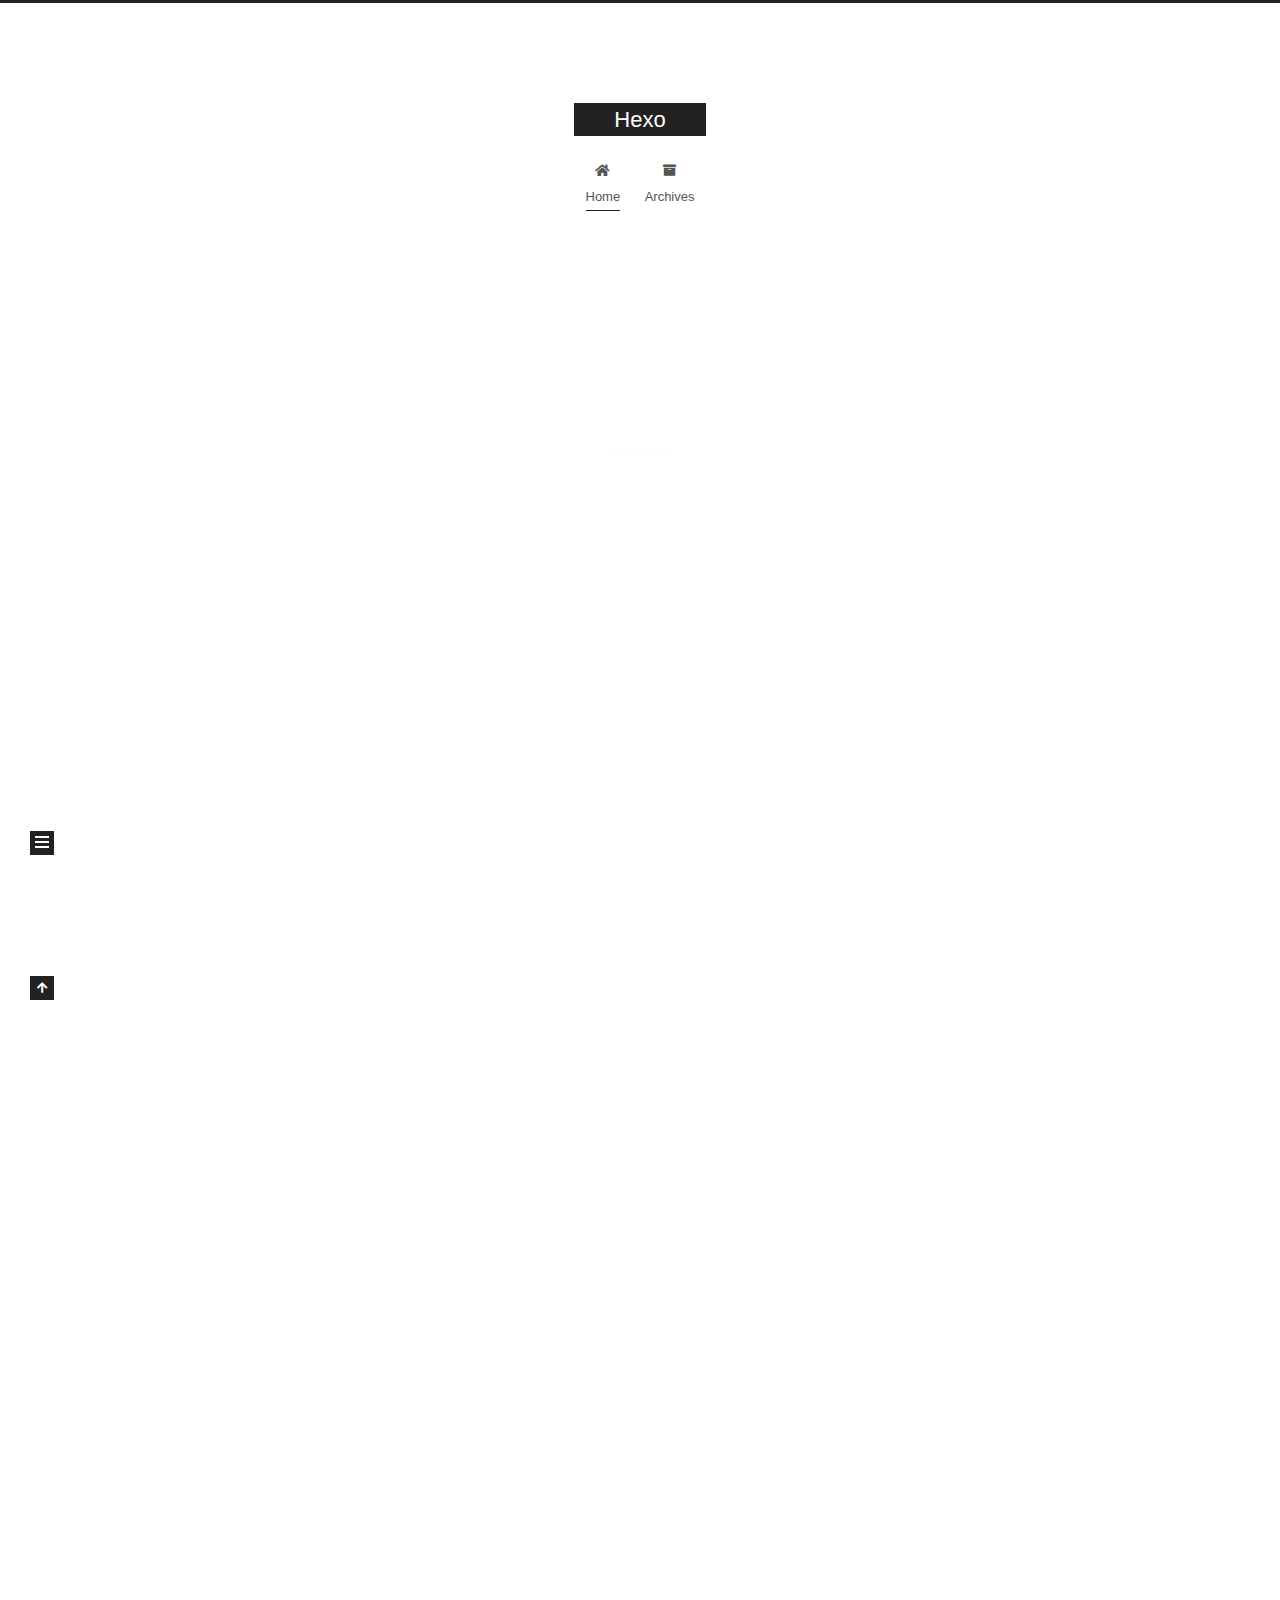
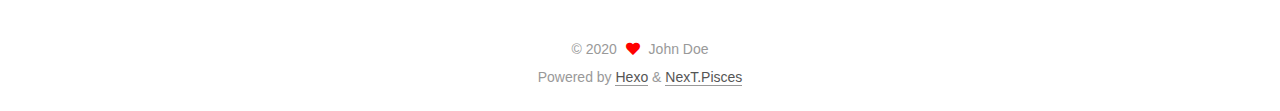
==== commit eb262a80: "Site updated: 2020-07-01 20:37:12" ====
--- a/index.html
+++ b/index.html
@@ -17,7 +17,7 @@
 
 <script id="hexo-configurations">
     var NexT = window.NexT || {};
-    var CONFIG = {"hostname":"yoursite.com","root":"/","scheme":"Muse","version":"7.8.0","exturl":false,"sidebar":{"position":"left","display":"post","padding":18,"offset":12,"onmobile":false},"copycode":{"enable":false,"show_result":false,"style":null},"back2top":{"enable":true,"sidebar":false,"scrollpercent":false},"bookmark":{"enable":false,"color":"#222","save":"auto"},"fancybox":false,"mediumzoom":false,"lazyload":false,"pangu":false,"comments":{"style":"tabs","active":null,"storage":true,"lazyload":false,"nav":null},"algolia":{"hits":{"per_page":10},"labels":{"input_placeholder":"Search for Posts","hits_empty":"We didn't find any results for the search: ${query}","hits_stats":"${hits} results found in ${time} ms"}},"localsearch":{"enable":false,"trigger":"auto","top_n_per_article":1,"unescape":false,"preload":false},"motion":{"enable":true,"async":false,"transition":{"post_block":"fadeIn","post_header":"slideDownIn","post_body":"slideDownIn","coll_header":"slideLeftIn","sidebar":"slideUpIn"}}};
+    var CONFIG = {"hostname":"yoursite.com","root":"/","scheme":"Pisces","version":"7.8.0","exturl":false,"sidebar":{"position":"left","display":"post","padding":18,"offset":12,"onmobile":false},"copycode":{"enable":false,"show_result":false,"style":null},"back2top":{"enable":true,"sidebar":false,"scrollpercent":false},"bookmark":{"enable":false,"color":"#222","save":"auto"},"fancybox":false,"mediumzoom":false,"lazyload":false,"pangu":false,"comments":{"style":"tabs","active":null,"storage":true,"lazyload":false,"nav":null},"algolia":{"hits":{"per_page":10},"labels":{"input_placeholder":"Search for Posts","hits_empty":"We didn't find any results for the search: ${query}","hits_stats":"${hits} results found in ${time} ms"}},"localsearch":{"enable":false,"trigger":"auto","top_n_per_article":1,"unescape":false,"preload":false},"motion":{"enable":true,"async":false,"transition":{"post_block":"fadeIn","post_header":"slideDownIn","post_body":"slideDownIn","coll_header":"slideLeftIn","sidebar":"slideUpIn"}}};
   </script>
 
   <meta property="og:type" content="website">
@@ -368,7 +368,7 @@
   </span>
   <span class="author" itemprop="copyrightHolder">John Doe</span>
 </div>
-  <div class="powered-by">Powered by <a href="https://hexo.io/" class="theme-link" rel="noopener" target="_blank">Hexo</a> & <a href="https://muse.theme-next.org/" class="theme-link" rel="noopener" target="_blank">NexT.Muse</a>
+  <div class="powered-by">Powered by <a href="https://hexo.io/" class="theme-link" rel="noopener" target="_blank">Hexo</a> & <a href="https://pisces.theme-next.org/" class="theme-link" rel="noopener" target="_blank">NexT.Pisces</a>
   </div>
 
         
@@ -394,7 +394,7 @@
 <script src="/js/motion.js"></script>
 
 
-<script src="/js/schemes/muse.js"></script>
+<script src="/js/schemes/pisces.js"></script>
 
 
 <script src="/js/next-boot.js"></script>
